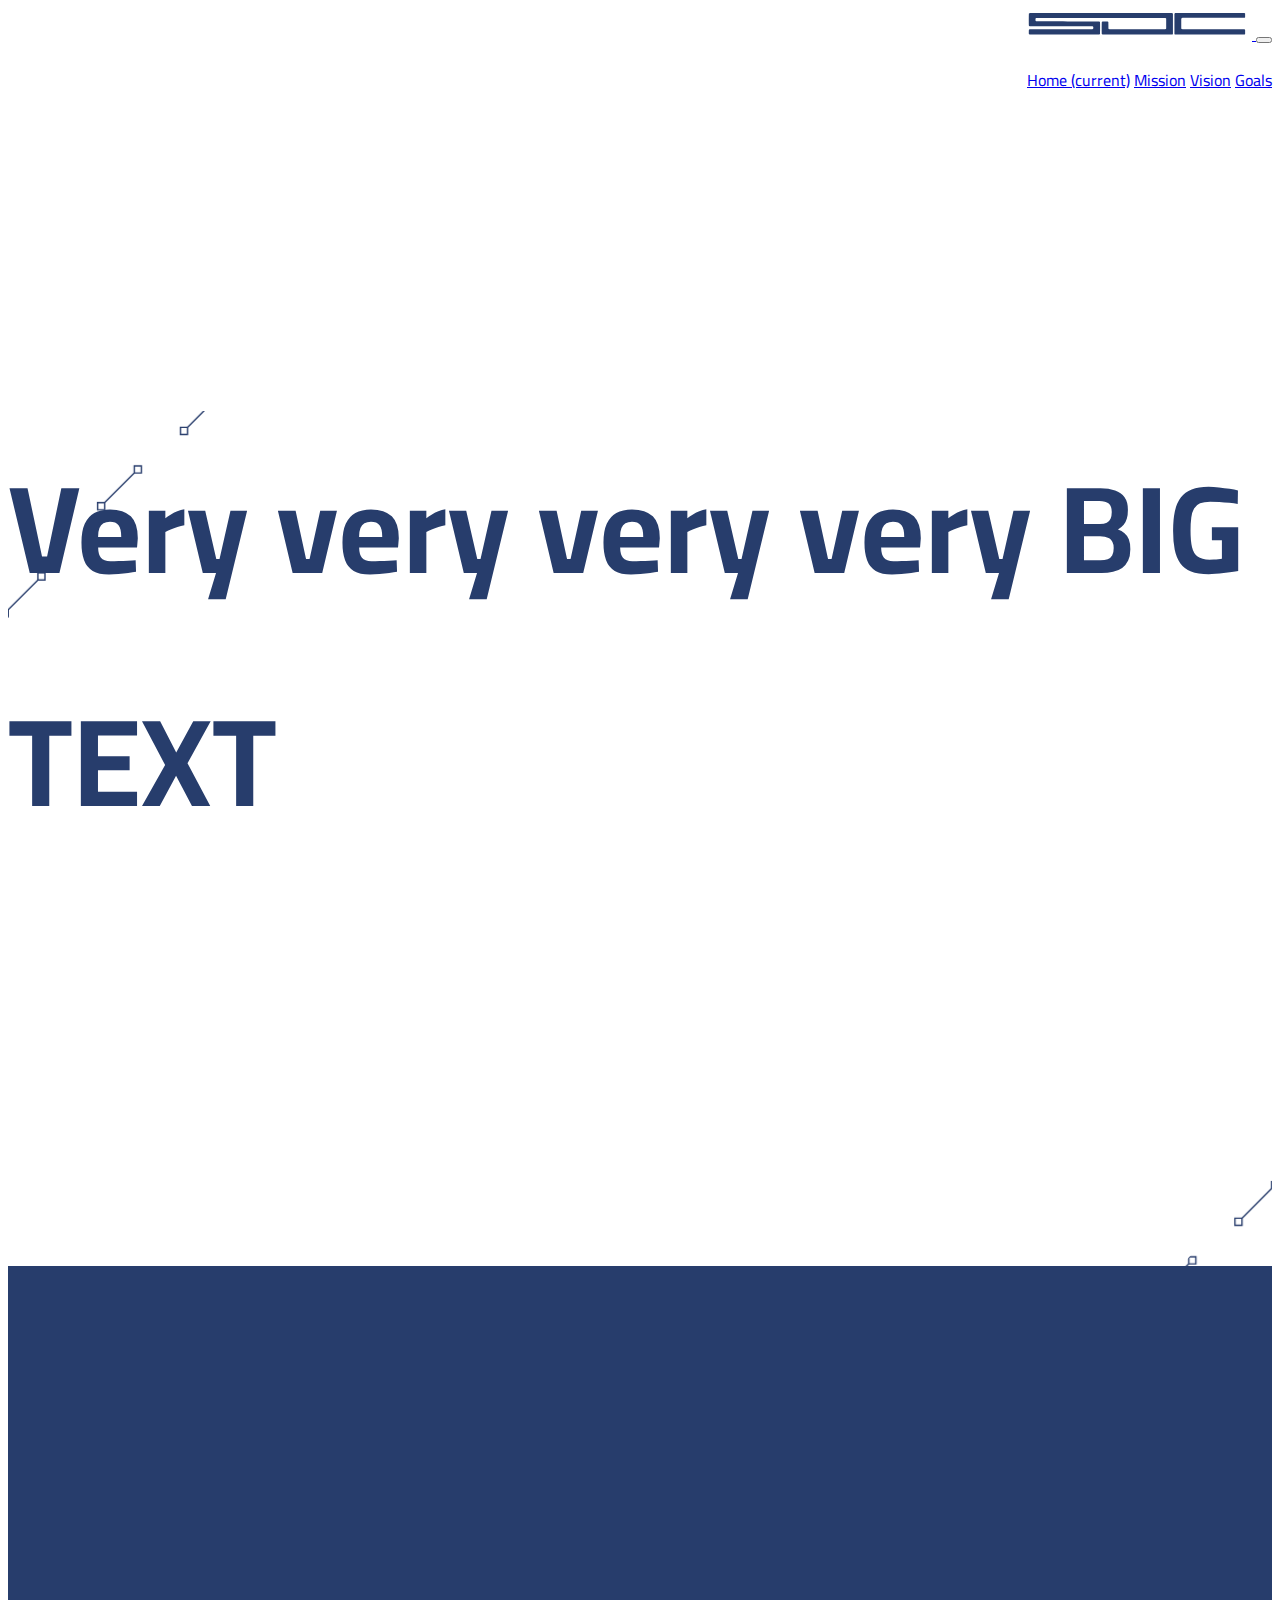
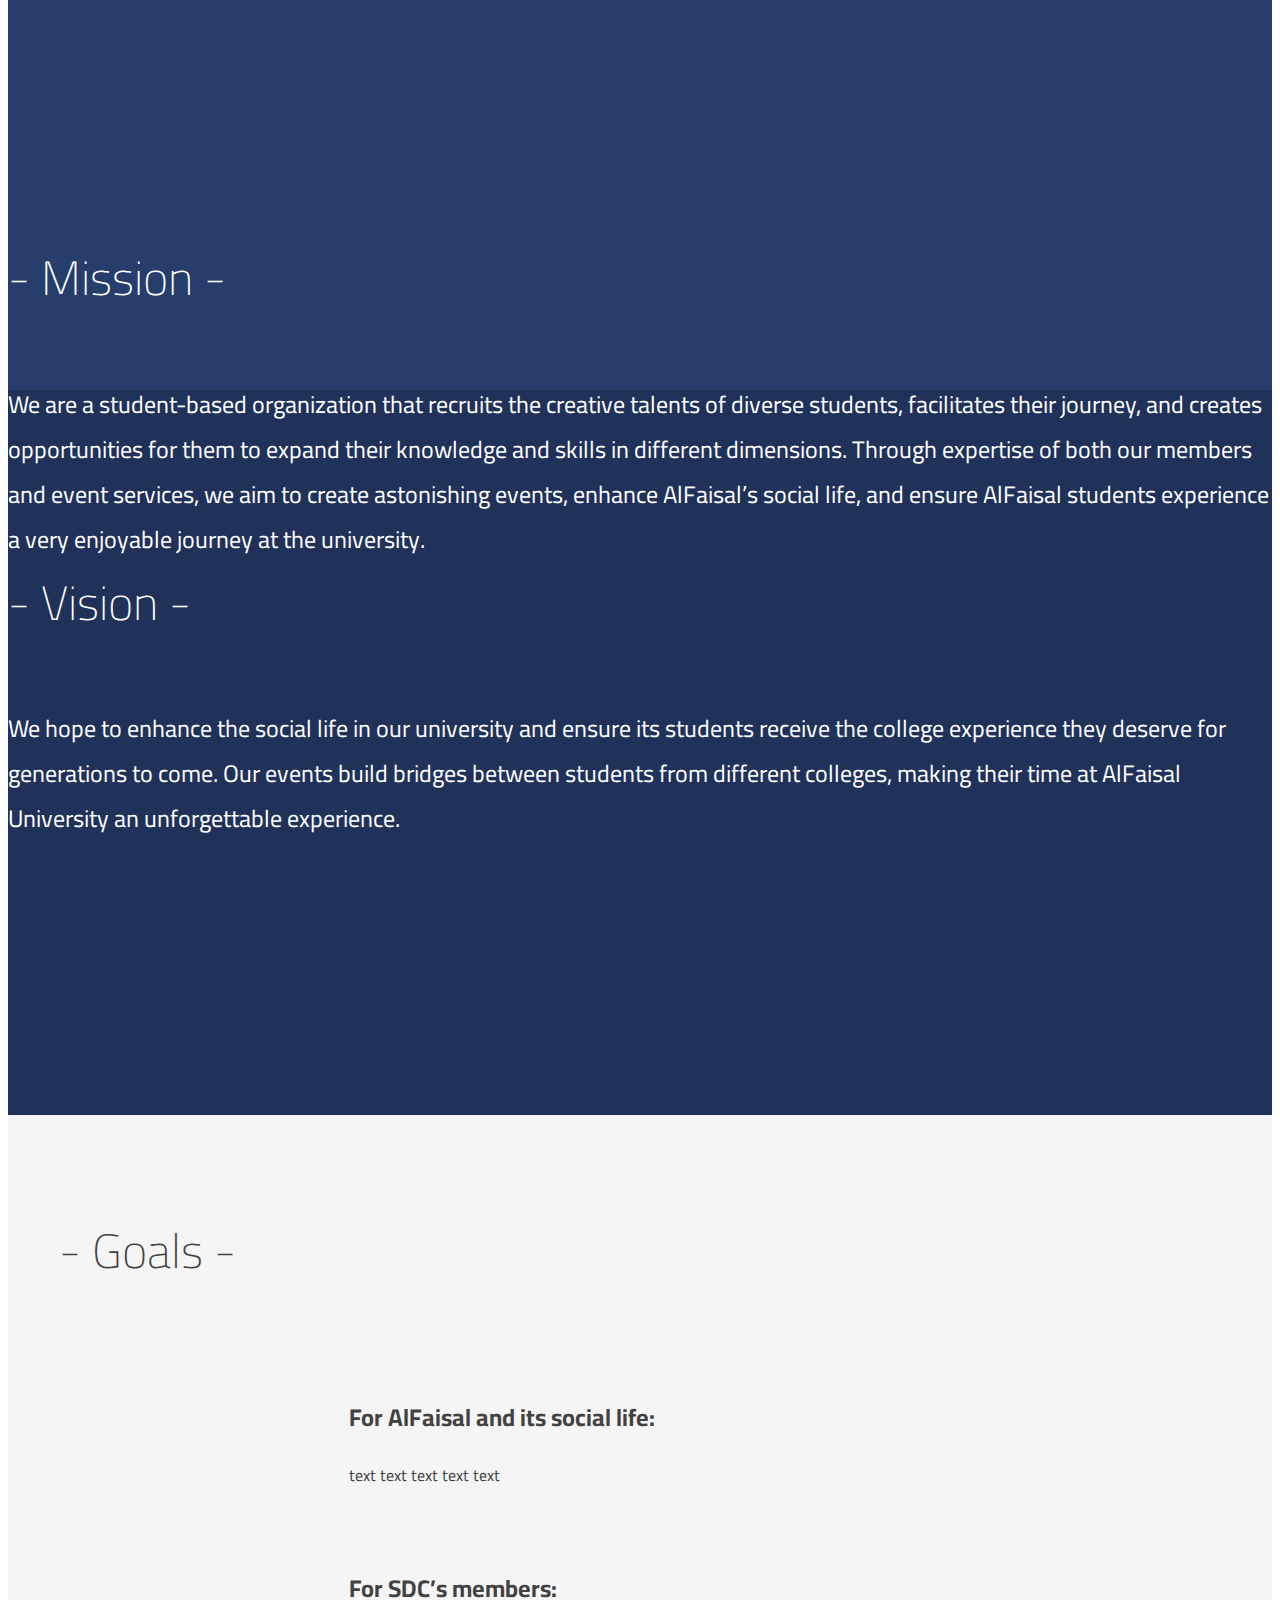
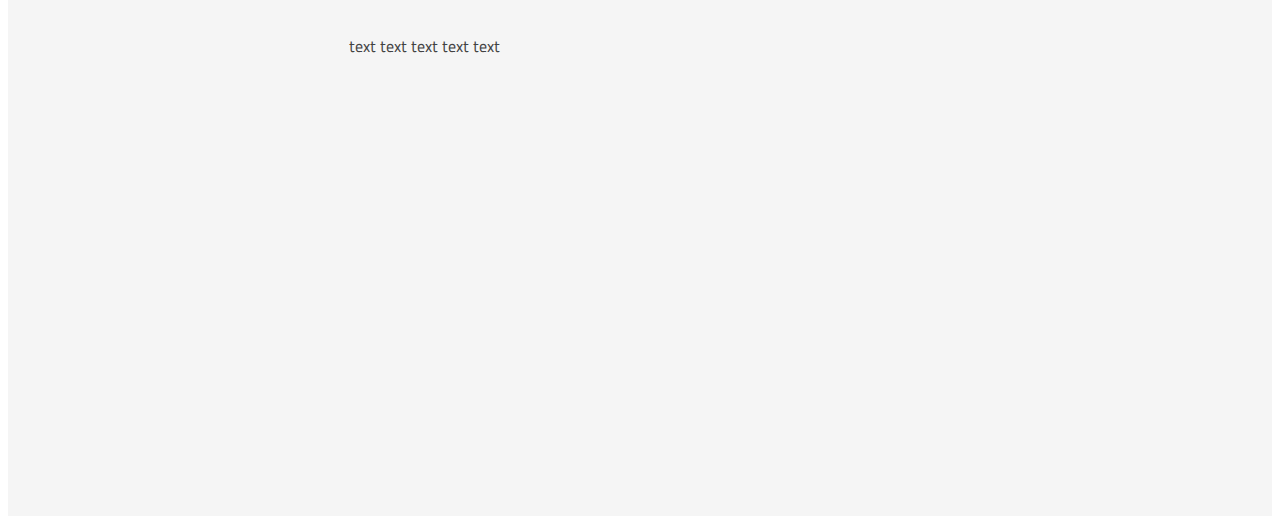
==== index.html @ 872e2097 "init" ====
<!DOCTYPE html>
<html>

<head>
  <meta charset="utf-8">
  <meta name="viewport" content="width=device-width, initial-scale=1.0">
  <meta http-equiv="Content-Type" content="text/html; charset=utf-8" />
  <link rel="stylesheet" href="https://maxcdn.bootstrapcdn.com/bootstrap/4.0.0-beta/css/bootstrap.min.css" integrity="sha384-/Y6pD6FV/Vv2HJnA6t+vslU6fwYXjCFtcEpHbNJ0lyAFsXTsjBbfaDjzALeQsN6M" crossorigin="anonymous">
  <link rel="stylesheet" href="css/style.css">
  <link rel="stylesheet" href="css/animate.css">
  <link href="https://fonts.googleapis.com/css?family=Cairo:300,400,700" rel="stylesheet">
  <link rel="stylesheet" href="css/animations.css">
  <link rel="stylesheet" href="css/animations-ie-fix.css">
  <script src="https://code.jquery.com/jquery-3.2.1.min.js" integrity="sha256-hwg4gsxgFZhOsEEamdOYGBf13FyQuiTwlAQgxVSNgt4=" crossorigin="anonymous"></script>
  <script src="https://maxcdn.bootstrapcdn.com/bootstrap/4.0.0-beta/js/bootstrap.min.js" integrity="sha384-h0AbiXch4ZDo7tp9hKZ4TsHbi047NrKGLO3SEJAg45jXxnGIfYzk4Si90RDIqNm1" crossorigin="anonymous"></script>
  <script type="text/javascript" src = "script/script.js" ></script>


  <title></title>
</head>

<body>

  <nav class="navbar navbar-expand-lg navbar-light bg-white nav-style fixed-top">

    <a class="navbar-brand" href="#">
        <img  src="assets/sdc_logoVer2.svg" width="230" height="32" class="d-inline-block align-top" alt="">
      </a>

    <button class="navbar-toggler" type="button" data-toggle="collapse" data-target="#navbarSupportedContent" aria-controls="navbarSupportedContent" aria-expanded="false" aria-label="Toggle navigation">
        <span class="navbar-toggler-icon"></span>
      </button>

    <div class="collapse navbar-collapse" id="navbarSupportedContent">
      <ul class="navbar-nav mr-auto">
        <li class="nav-item">
          <a class="nav-link" href="#home"  data-target="home">Home <span class="sr-only">(current)</span></a>
        </li>
        <li class="nav-item">
          <a class="nav-link" href="#mission" >Mission</a>
        </li>
        <li class="nav-item">
          <a class="nav-link" href="#vision" >Vision</a>
        </li>
        <li class="nav-item">
          <a class="nav-link" href="#goals" >Goals</a>
        </li>
      </ul>
    </div>

  </nav>

  <section id="home">
    <div class="container">
      <div class="row">
        <div class="col-md-12">
          <div>
            <h1 class="home-text">Very very very very BIG TEXT</h1>
          </div>
        </div>
      </div>
    </div>
  </section>

  <section id="mission" class="block">
    <div class="container">
      <div class="row">
        <div class="col-md-12">
          <div class="text-center animatedParent" data-appear-top-offset='-200'>
            <h2 class="block-titles animated fadeInUp">- Mission -</h2>
            <p class="block-text animated fadeInUp">We are a student-based organization that recruits the creative talents of diverse students, facilitates their journey, and creates opportunities for them to expand their knowledge and skills in different dimensions. Through expertise of both our members and event services, we aim to create astonishing events, enhance AlFaisal’s social life, and ensure AlFaisal students experience a very enjoyable journey at the university.</p>
          </div>
        </div>
      </div>
    </div>
  </section>

  <section id="vision" class="block">
    <div class="container">
      <div class="row">
        <div class="col-md-12">
          <div class="text-center">
            <h2 class="block-titles">- Vision -</h2>
            <p class="block-text">We hope to enhance the social life in our university and ensure its students receive the college experience they deserve for generations to come. Our events build bridges between students from different colleges, making their time at AlFaisal University an unforgettable experience.</p>
          </div>
        </div>
      </div>
    </div>
  </section>

  <section id="goals">
    <div class="container-fluid">
      <div class="row">
        <div class="col-md-12 text-left">
          <div class="text-center">
            <h2 class="goals-title">- Goals -</h2>
          </div>
        </div>
      </div>
      <div class="row">
        <div class="col-sm-12 col-md-6 ">
          <div class="goals-text">
            <h2>For AlFaisal and its social life:</h2>
            <p>text text text text text</p>
          </div>
        </div>
        <div class="col-sm-12 col-md-6">
          <div class="goals-text">
            <h2>For SDC’s members:</h2>
            <p>text text text text text</p>
          </div>
        </div>
      </div>
    </div>
    </div>
  </section>




</body>

  <script type="text/javascript" src = "script/css3-animate-it.js" ></script>
</html>
---- css/style.css ----
@media only screen and (max-width: 500px){
  .block-text{
    font-size: 2px;
  }
}
body{
  font-family: 'Cairo', sans-serif;
}


.nav-style{
    width: 100%;
    height: 8%;
    text-align: right ;
}

.nav-shadow{
  -webkit-box-shadow: 0 6px 12px 0 rgba(0,0,0,0.06);
  -moz-box-shadow: 0 6px 12px 0 rgba(0,0,0,0.06);
  box-shadow: 0 6px 12px 0 rgba(0,0,0,0.06);
  transition: box-shadow 0.3s ease-in-out;
}


.nav:hover .hover {
  height: 4px;
}
.nav:not(:hover) .active-page:after {
  opacity: 1;
}

.nav-item {
  display: inline-block;
  position: relative;
  transition: background-color .3s, font-weight .3s;
}
.nav-item:hover {
  background-color: #f5f5f5;
}

.hover {
  height: 0;
  width: 25%;
  background-color: #273d6c;
  position: absolute;
  bottom: 0;
  transition: left .3s, height .5s;
}




#home{
  height:95vh;
  max-height: 1300px;
  background-color: #ffffff;
  background-image: url(../assets/pattern2Ver2.svg);
  background-size: cover;
  z-index: 1;
  /*background-image: url("edu.jpeg");
  background-size: cover;
  background-repeat: no-repeat;
  background-attachment:fixed;
  background-position:center;*/

}

svg {
  -webkit-transform-origin: 80% 90%;
          transform-origin: 80% 90%;
}

svg polygon {
  stroke-dasharray: 17;
  -webkit-animation: dash 2.5s cubic-bezier(0.35, 0.04, 0.63, 0.95) infinite;
          animation: dash 2.5s cubic-bezier(0.35, 0.04, 0.63, 0.95) infinite;
}

@-webkit-keyframes dash {
  to {
    stroke-dashoffset: 136;
  }
}

@keyframes dash {
  to {
    stroke-dashoffset: 136;
  }
}
@-webkit-keyframes rotate {
  100% {
    -webkit-transform: rotate(360deg);
            transform: rotate(360deg);
  }
}
@keyframes rotate {
  100% {
    -webkit-transform: rotate(360deg);
            transform: rotate(360deg);
  }
}

.home-text{
  color:#273d6c;
  margin-top:25%;
  font-size:124px;
  font-weight: bold;
}

.block {
  color:#ffffff;
  height: 100vh;
  max-height: 600px;
  min-height: 500px;
  margin-bottom:-2px;
  padding-top: 10%;
}

.block-titles{
  font-weight: lighter;
  font-size: 48px;
  padding-bottom:20px;
}

.block-text{
  font-size: 24px;
}

.js .animate-box {
  opacity: 0;
}

.non-display{
  display: none;
}
.edge--bottom {
  position: relative;
  z-index: 1;
}
.edge--bottom:after {
  background: inherit;
  content: '';
  display: block;
  height: 50%;
  left: 0;
  position: absolute;
  right: 0;
  z-index: -1;
  -webkit-backface-visibility: hidden;
}
.edge--bottom:after {
  bottom: 0;
  -webkit-transform: skewY(-1.5deg);
          transform: skewY(-1.5deg);
  -webkit-transform-origin: 100%;
          transform-origin: 100%;
}

.edge--bottom--reverse {
  position: relative;
  z-index: 1;
}
.edge--bottom--reverse:after {
  background: inherit;
  content: '';
  display: block;
  height: 50%;
  left: 0;
  position: absolute;
  right: 0;
  z-index: -1;
  -webkit-backface-visibility: hidden;
}
.edge--bottom--reverse:after {
  bottom: 0;
  -webkit-transform: skewY(1.5deg);
          transform: skewY(1.5deg);
  -webkit-transform-origin: 0 100%;
          transform-origin: 0 100%;
}

.edge--top {
  position: relative;
  z-index: 1;
}
.edge--top:before {
  background: inherit;
  content: '';
  display: block;
  height: 50%;
  left: 0;
  position: absolute;
  right: 0;
  z-index: -1;
  -webkit-backface-visibility: hidden;
}
.edge--top:before {
  top: 0;
  -webkit-transform: skewY(2.5deg);
          transform: skewY(2.5deg);
  -webkit-transform-origin: 100% 0;
          transform-origin: 100% 0;
}

.edge--top--reverse {
  position: relative;
  z-index: 1;
}
.edge--top--reverse:before {
  background: inherit;
  content: '';
  display: block;
  height: 50%;
  left: 0;
  position: absolute;
  right: 0;
  z-index: -1;
  -webkit-backface-visibility: hidden;
}
.edge--top--reverse:before {
  top: 0;
  -webkit-transform: skewY(-2.5deg);
          transform: skewY(-2.5deg);
  -webkit-transform-origin: 0 0;
          transform-origin: 0 0;
}

.edge--both {
  position: relative;
  z-index: 1;
}
.edge--both:before, .edge--both:after {
  background: inherit;
  content: '';
  display: block;
  height: 50%;
  left: 0;
  position: absolute;
  right: 0;
  z-index: -1;
  -webkit-backface-visibility: hidden;
}
.edge--both:before {
  top: 0;
  -webkit-transform: skewY(2.5deg);
          transform: skewY(2.5deg);
  -webkit-transform-origin: 100% 0;
          transform-origin: 100% 0;
}
.edge--both:after {
  bottom: 0;
  -webkit-transform: skewY(-2.5deg);
          transform: skewY(-2.5deg);
  -webkit-transform-origin: 100%;
          transform-origin: 100%;
}

.edge--both--reverse {
  position: relative;
  z-index: 1;
}
.edge--both--reverse:before, .edge--both--reverse:after {
  background: inherit;
  content: '';
  display: block;
  height: 50%;
  left: 0;
  position: absolute;
  right: 0;
  z-index: -1;
  -webkit-backface-visibility: hidden;
}
.edge--both--reverse:before {
  top: 0;
  -webkit-transform: skewY(-2.5deg);
          transform: skewY(-2.5deg);
  -webkit-transform-origin: 0 0;
          transform-origin: 0 0;
}
.edge--both--reverse:after {
  bottom: 0;
  -webkit-transform: skewY(2.5deg);
          transform: skewY(2.5deg);
  -webkit-transform-origin: 0 0;
          transform-origin: 0 0;
}

#mission{
  background-color: #273d6c;
}


#vision{
  background-color: #203259;
}

#goals{
  height: 100vh;
  max-height: 950px;
  min-height: 500px;
  padding: 4%;
  background-color: #f5f5f5;
  color: #424242;
}

.goals-title{
  font-weight:lighter;
  padding-bottom: 60px;
  font-size: 48px;
}


.goals-text{
  margin-left:25%;
  padding-bottom: 40px;
  text-align: left;
}
---- css/animations.css ----
/*animations*/

/******************
* Bounce in right *
*******************/


.animated { 
    -webkit-animation-duration: 1s; 
    animation-duration: 1s; 
    -webkit-animation-fill-mode: both; 
    animation-fill-mode: both; 
} 
.slow{
     -webkit-animation-duration: 1.5s; 
    animation-duration: 1.5s; 
    -webkit-animation-fill-mode: both; 
    animation-fill-mode: both; 
}
.slower{
     -webkit-animation-duration: 2s; 
    animation-duration: 2s; 
    -webkit-animation-fill-mode: both; 
    animation-fill-mode: both; 
}
.slowest{
     -webkit-animation-duration: 3s; 
    animation-duration: 3s; 
    -webkit-animation-fill-mode: both; 
    animation-fill-mode: both; 
}

/* Added by Andy Meetan */
.delay-250 {
    -webkit-animation-delay:0.25s;
    -moz-animation-delay:0.25s;
    -o-animation-delay:0.25s;
    animation-delay:0.25s;
}
.delay-500 {
    -webkit-animation-delay:0.5s;
    -moz-animation-delay:0.5s;
    -o-animation-delay:0.5s;
    animation-delay:0.5s;
}
.delay-750 {
    -webkit-animation-delay:0.75s;
    -moz-animation-delay:0.75s;
    -o-animation-delay:0.75s;
    animation-delay:0.75s;
}
.delay-1000 {
    -webkit-animation-delay:1.0s;
    -moz-animation-delay:1.0s;
    -o-animation-delay:1.0s;
    animation-delay:1.0s;
}
.delay-1250 {
    -webkit-animation-delay:1.25s;
    -moz-animation-delay:1.25s;
    -o-animation-delay:1.25s;
    animation-delay:1.25s;
}
.delay-1500 {
    -webkit-animation-delay:1.5s;
    -moz-animation-delay:1.5s;
    -o-animation-delay:1.5s;
    animation-delay:1.5s;
}
.delay-1750 {
    -webkit-animation-delay:1.75s;
    -moz-animation-delay:1.75s;
    -o-animation-delay:1.75s;
    animation-delay:1.75s;
}
.delay-2000 {
    -webkit-animation-delay:2.0s;
    -moz-animation-delay:2.0s;
    -o-animation-delay:2.0s;
    animation-delay:2.0s;
}
.delay-2500 {
    -webkit-animation-delay:2.5s;
    -moz-animation-delay:2.5s;
    -o-animation-delay:2.5s;
    animation-delay:2.5s;
}
.delay-2000 {
    -webkit-animation-delay:2.0s;
    -moz-animation-delay:2.0s;
    -o-animation-delay:2.0s;
    animation-delay:2.0s;
}
.delay-2500 {
    -webkit-animation-delay:2.5s;
    -moz-animation-delay:2.5s;
    -o-animation-delay:2.5s;
    animation-delay:2.5s;
}
.delay-3000 {
    -webkit-animation-delay:3.0s;
    -moz-animation-delay:3.0s;
    -o-animation-delay:3.0s;
    animation-delay:3.0s;
}
.delay-3500 {
    -webkit-animation-delay:3.5s;
    -moz-animation-delay:3.5s;
    -o-animation-delay:3.5s;
    animation-delay:3.5s;
}

.bounceInRight, .bounceInLeft, .bounceInUp, .bounceInDown{
    opacity:0;
    -webkit-transform: translateX(400px); 
    transform: translateX(400px); 
}
.fadeInRight, .fadeInLeft, .fadeInUp, .fadeInDown{
    opacity:0;
    -webkit-transform: translateX(400px); 
    transform: translateX(400px); 
}

.flipInX, .flipInY, .rotateIn, .rotateInUpLeft, .rotateInUpRight, .rotateInDownLeft, .rotateDownUpRight, .rollIn{
    opacity:0;
}

.lightSpeedInRight, .lightSpeedInLeft{
    opacity:0;
    -webkit-transform: translateX(400px); 
    transform: translateX(400px); 
}

/***********
* bounceIn *
************/
@-webkit-keyframes bounceIn { 
    0% { 
        opacity: 0; 
        -webkit-transform: scale(.3); 
    } 

    50% { 
        opacity: 1; 
        -webkit-transform: scale(1.05); 
    } 

    70% { 
        -webkit-transform: scale(.9); 
    } 

    100% { 
         -webkit-transform: scale(1); 
    } 
} 

@keyframes bounceIn { 
    0% { 
        opacity: 0; 
        transform: scale(.3); 
    } 

    50% { 
        opacity: 1; 
        transform: scale(1.05); 
    } 

    70% { 
        transform: scale(.9); 
    } 

    100% { 
        transform: scale(1); 
    } 
} 

.bounceIn.go { 
    -webkit-animation-name: bounceIn; 
    animation-name: bounceIn; 
}

/****************
* bounceInRight *
****************/

@-webkit-keyframes bounceInRight { 
    0% { 
        opacity: 0; 
        
        -webkit-transform: translateX(400px); 
    } 
    60% { 
        
        -webkit-transform: translateX(-30px); 
    } 
    80% { 
        -webkit-transform: translateX(10px); 
    } 
    100% {
    opacity: 1;
     
        -webkit-transform: translateX(0); 
    } 
} 

@keyframes bounceInRight { 
    0% { 
        opacity: 0; 
        
        transform: translateX(400px); 
    } 
    60% { 
        
        transform: translateX(-30px); 
    } 
    80% { 
        transform: translateX(10px); 
    } 
    100% {
    opacity: 1;
     
        transform: translateX(0); 
    } 
} 


.bounceInRight.go { 
    -webkit-animation-name: bounceInRight; 
    animation-name: bounceInRight; 
}

/******************
* Bounce in left *
*******************/

@-webkit-keyframes bounceInLeft { 
    0% { 
        opacity: 0; 
        
        -webkit-transform: translateX(-400px); 
    } 
    60% { 
       
        -webkit-transform: translateX(30px); 
    } 
    80% { 
        -webkit-transform: translateX(-10px); 
    } 
    100% {
        opacity: 1;
         
        -webkit-transform: translateX(0); 
    } 
} 

@keyframes bounceInLeft { 
    0% { 
        opacity: 0; 
        
        transform: translateX(-400px); 
    } 
    60% { 
       
        transform: translateX(30px); 
    } 
    80% { 
        transform: translateX(-10px); 
    } 
    100% {
        opacity: 1;
         
        transform: translateX(0); 
    } 
} 

.bounceInLeft.go { 
    -webkit-animation-name: bounceInLeft; 
    animation-name: bounceInLeft; 
}

/******************
* Bounce in up *
*******************/

@-webkit-keyframes bounceInUp { 
    0% { 
        opacity: 0; 
        
        -webkit-transform: translateY(400px); 
    } 
    60% { 
       
        -webkit-transform: translateY(-30px); 
    } 
    80% { 
        -webkit-transform: translateY(10px); 
    } 
    100% {
        opacity: 1;
         
        -webkit-transform: translateY(0); 
    } 
} 

@keyframes bounceInUp { 
    0% { 
        opacity: 0; 
        
        transform: translateY(400px); 
    } 
    60% { 
       
        transform: translateY(-30px); 
    } 
    80% { 
        transform: translateY(10px); 
    } 
    100% {
        opacity: 1;
         
        transform: translateY(0); 
    } 
} 

.bounceInUp.go { 
    -webkit-animation-name: bounceInUp; 
    animation-name: bounceInUp; 
}


/******************
* Bounce in down *
*******************/

@-webkit-keyframes bounceInDown { 
    0% { 
        opacity: 0; 
        
        -webkit-transform: translateY(-400px); 
    } 
    60% { 
       
        -webkit-transform: translateY(30px); 
    } 
    80% { 
        -webkit-transform: translateY(-10px); 
    } 
    100% {
        opacity: 1;
         
        -webkit-transform: translateY(0); 
    } 
} 

@keyframes bounceInDown { 
    0% { 
        opacity: 0; 
        
        transform: translateY(-400px); 
    } 
    60% { 
       
        transform: translateY(30px); 
    } 
    80% { 
        transform: translateY(-10px); 
    } 
    100% {
        opacity: 1;
         
        transform: translateY(0); 
    } 
} 

.bounceInDown.go { 
    -webkit-animation-name: bounceInDown; 
    animation-name: bounceInDown; 
}


/**********
* Fade In *
**********/ 
@-webkit-keyframes fadeIn { 
    0% {opacity: 0;} 
    100% {opacity: 1;
        display:block;} 
} 
@keyframes fadeIn { 
    0% {opacity: 0;} 
    100% {opacity: 1;
        display:block;} 
}
.fadeIn{
    opacity:0;
}
.fadeIn.go { 
    -webkit-animation-name: fadeIn; 
    animation-name: fadeIn; 
}

/**********
* Grow in *
***********/

@-webkit-keyframes growIn { 
    0% { 
        -webkit-transform: scale(0.2); 
        opacity:0;
    } 
    50% { 
        -webkit-transform: scale(1.2); 
        
    } 
    100% { 
        -webkit-transform: scale(1); 
        opacity:1;
    } 
} 
@keyframes growIn { 
    0% { 
        transform: scale(0.2); 
        opacity:0;
    } 
    50% { 
        transform: scale(1.2); 
        
    } 
    100% { 
        transform: scale(1); 
        opacity:1;
    } 
} 
.growIn { 

    -webkit-transform: scale(0.2);
    transform: scale(0.2);
    opacity:0;
}
.growIn.go{
    -webkit-animation-name: growIn; 
    animation-name: growIn; 
}

/********
* Shake *
********/
@-webkit-keyframes shake { 
    0%, 100% {-webkit-transform: translateX(0);} 
    10%, 30%, 50%, 70%, 90% {-webkit-transform: translateX(-10px);} 
    20%, 40%, 60%, 80% {-webkit-transform: translateX(10px);} 
} 
@keyframes shake { 
    0%, 100% {transform: translateX(0);} 
    10%, 30%, 50%, 70%, 90% {transform: translateX(-10px);} 
    20%, 40%, 60%, 80% {transform: translateX(10px);} 
} 
.shake.go { 
    -webkit-animation-name: shake; 
    animation-name: shake; 
}

/********
* ShakeUp *
********/
@-webkit-keyframes shakeUp { 
    0%, 100% {-webkit-transform: translateX(0);} 
    10%, 30%, 50%, 70%, 90% {-webkit-transform: translateY(-10px);} 
    20%, 40%, 60%, 80% {-webkit-transform: translateY(10px);} 
} 
@keyframes shakeUp { 
    0%, 100% {transform: translateY(0);} 
    10%, 30%, 50%, 70%, 90% {transform: translateY(-10px);} 
    20%, 40%, 60%, 80% {transform: translateY(10px);} 
} 
.shakeUp.go { 
    -webkit-animation-name: shakeUp; 
    animation-name: shakeUp; 
}

/*************
* FadeInLeft *
*************/

@-webkit-keyframes fadeInLeft { 
    0% { 
        opacity: 0; 
        -webkit-transform: translateX(-400px); 
    } 
    50%{
       opacity: 0.3; 
    }
    100% { 
        opacity: 1; 
        -webkit-transform: translateX(0); 
    } 
} 
@keyframes fadeInLeft { 
    0% { 
        opacity: 0; 
        transform: translateX(-400px); 
    } 
    50%{
       opacity: 0.3; 
    }
    100% { 
        opacity: 1; 
        transform: translateX(0); 
    } 
} 
.fadeInLeft{ 
    opacity: 0; 
    -webkit-transform: translateX(-400px); 
    transform: translateX(-400px);
}
.fadeInLeft.go { 
    -webkit-animation-name: fadeInLeft; 
    animation-name: fadeInLeft; 
}


/*************
* FadeInRight *
*************/

@-webkit-keyframes fadeInRight { 
    0% { 
        opacity: 0; 
        -webkit-transform: translateX(400px); 
    } 
    50%{
       opacity: 0.3; 
    }
    100% { 
        opacity: 1; 
        -webkit-transform: translateX(0); 
    } 
} 
@keyframes fadeInRight { 
    0% { 
        opacity: 0; 
        transform: translateX(400px); 
    } 
    50%{
       opacity: 0.3; 
    }
    100% { 
        opacity: 1; 
        transform: translateX(0); 
    } 
} 
.fadeInRight{ 
    opacity: 0; 
    -webkit-transform: translateX(400px); 
    transform: translateX(400px);
}
.fadeInRight.go { 
    -webkit-animation-name: fadeInRight; 
    animation-name: fadeInRight; 
}

/*************
* FadeInUp *
*************/

@-webkit-keyframes fadeInUp { 
    0% { 
        opacity: 0; 
        -webkit-transform: translateY(400px); 
    } 
    50%{
       opacity: 0.3; 
    }
    100% { 
        opacity: 1; 
        -webkit-transform: translateY(0); 
    } 
} 
@keyframes fadeInUp { 
    0% { 
        opacity: 0; 
        transform: translateY(400px); 
    } 
    50%{
       opacity: 0.3; 
    }
    100% { 
        opacity: 1; 
        transform: translateY(0); 
    } 
} 
.fadeInUp{ 
    opacity: 0; 
    -webkit-transform: translateY(400px); 
    transform: translateY(400px);
}
.fadeInUp.go { 
    -webkit-animation-name: fadeInUp; 
    animation-name: fadeInUp; 
}

/*************
* FadeInDown *
*************/

@-webkit-keyframes fadeInDown { 
    0% { 
        opacity: 0; 
        -webkit-transform: translateY(-400px); 
    } 
    50%{
       opacity: 0.3; 
    }
    100% { 
        opacity: 1; 
        -webkit-transform: translateY(0); 
    } 
} 
@keyframes fadeInDown { 
    0% { 
        opacity: 0; 
        transform: translateY(-400px); 
    } 
    50%{
       opacity: 0.3; 
    }
    100% { 
        opacity: 1; 
        transform: translateY(0); 
    } 
} 
.fadeInDown{ 
    opacity: 0; 
    -webkit-transform: translateY(-400px); 
    transform: translateY(-400px);
}
.fadeInDown.go { 
    -webkit-animation-name: fadeInDown; 
    animation-name: fadeInDown; 
}

/*****************
* rotateIn *
*****************/
@-webkit-keyframes rotateIn { 
    0% { 
        -webkit-transform-origin: center center; 
        -webkit-transform: rotate(-200deg); 
        opacity: 0; 
    } 
    100% { 
        -webkit-transform-origin: center center; 
        -webkit-transform: rotate(0); 
        opacity: 1; 
    } 
} 
@keyframes rotateIn { 
    0% { 
        transform-origin: center center; 
        transform: rotate(-200deg); 
        opacity: 0; 
    } 
    100% { 
        transform-origin: center center; 
        transform: rotate(0); 
        opacity: 1; 
    } 
} 
.rotateIn.go { 
    -webkit-animation-name: rotateIn; 
    animation-name: rotateIn; 
}

/*****************
* rotateInUpLeft *
*****************/

@-webkit-keyframes rotateInUpLeft { 
    0% { 
        -webkit-transform-origin: left bottom; 
        -webkit-transform: rotate(90deg); 
        opacity: 0; 
    } 
    100% { 
        -webkit-transform-origin: left bottom; 
        -webkit-transform: rotate(0); 
        opacity: 1; 
    } 
} 
@keyframes rotateInUpLeft { 
    0% { 
        transform-origin: left bottom; 
        transform: rotate(90deg); 
        opacity: 0; 
    } 
    100% { 
        transform-origin: left bottom; 
        transform: rotate(0); 
        opacity: 1; 
    } 
} 
.rotateInUpLeft.go { 
    -webkit-animation-name: rotateInUpLeft; 
    animation-name: rotateInUpLeft; 
}

/*******************
* rotateInDownLeft *
*******************/
@-webkit-keyframes rotateInDownLeft { 
    0% { 
        -webkit-transform-origin: left bottom; 
        -webkit-transform: rotate(-90deg); 
        opacity: 0; 
    } 
    100% { 
        -webkit-transform-origin: left bottom; 
        -webkit-transform: rotate(0); 
        opacity: 1; 
    } 
} 
@keyframes rotateInDownLeft { 
    0% { 
        transform-origin: left bottom; 
        transform: rotate(-90deg); 
        opacity: 0; 
    } 
    100% { 
        transform-origin: left bottom; 
        transform: rotate(0); 
        opacity: 1; 
    } 
} 
.rotateInDownLeft.go { 
    -webkit-animation-name: rotateInDownLeft; 
    animation-name: rotateInDownLeft; 
}

/******************
* rotateInUpRight *
*******************/

@-webkit-keyframes rotateInUpRight { 
    0% { 
        -webkit-transform-origin: right bottom; 
        -webkit-transform: rotate(-90deg); 
        opacity: 0; 
    } 
    100% { 
        -webkit-transform-origin: right bottom; 
        -webkit-transform: rotate(0); 
        opacity: 1; 
    } 
} 
@keyframes rotateInUpRight { 
    0% { 
        transform-origin: right bottom; 
        transform: rotate(-90deg); 
        opacity: 0; 
    } 
    100% { 
        transform-origin: right bottom; 
        transform: rotate(0); 
        opacity: 1; 
    } 
} 
.rotateInUpRight.go { 
    -webkit-animation-name: rotateInUpRight; 
    animation-name: rotateInUpRight; 
}

/********************
* rotateInDownRight *
********************/

@-webkit-keyframes rotateInDownRight { 
    0% { 
        -webkit-transform-origin: right bottom; 
        -webkit-transform: rotate(90deg); 
        opacity: 0; 
    } 
    100% { 
        -webkit-transform-origin: right bottom; 
        -webkit-transform: rotate(0); 
        opacity: 1; 
    } 
} 
@keyframes rotateInDownRight { 
    0% { 
        transform-origin: right bottom; 
        transform: rotate(90deg); 
        opacity: 0; 
    } 
    100% { 
        transform-origin: right bottom; 
        transform: rotate(0); 
        opacity: 1; 
    } 
} 
.rotateInDownRight.go { 
    -webkit-animation-name: rotateInDownRight; 
    animation-name: rotateInDownRight; 
}

/*********
* rollIn *
**********/

@-webkit-keyframes rollIn { 
    0% { opacity: 0; -webkit-transform: translateX(-100%) rotate(-120deg); } 
    100% { opacity: 1; -webkit-transform: translateX(0px) rotate(0deg); } 
} 
@keyframes rollIn { 
    0% { opacity: 0; transform: translateX(-100%) rotate(-120deg); } 
    100% { opacity: 1; transform: translateX(0px) rotate(0deg); } 
} 
.rollIn.go { 
    -webkit-animation-name: rollIn; 
    animation-name: rollIn; 
}

/*********
* wiggle *
**********/

@-webkit-keyframes wiggle { 
    0% { -webkit-transform: skewX(9deg); } 
    10% { -webkit-transform: skewX(-8deg); } 
    20% { -webkit-transform: skewX(7deg); } 
    30% { -webkit-transform: skewX(-6deg); } 
    40% { -webkit-transform: skewX(5deg); } 
    50% { -webkit-transform: skewX(-4deg); } 
    60% { -webkit-transform: skewX(3deg); } 
    70% { -webkit-transform: skewX(-2deg); } 
    80% { -webkit-transform: skewX(1deg); } 
    90% { -webkit-transform: skewX(0deg); } 
    100% { -webkit-transform: skewX(0deg); } 
} 
@keyframes wiggle { 
    0% { transform: skewX(9deg); } 
    10% { transform: skewX(-8deg); } 
    20% { transform: skewX(7deg); } 
    30% { transform: skewX(-6deg); } 
    40% { transform: skewX(5deg); } 
    50% { transform: skewX(-4deg); } 
    60% { transform: skewX(3deg); } 
    70% { transform: skewX(-2deg); } 
    80% { transform: skewX(1deg); } 
    90% { transform: skewX(0deg); } 
    100% { transform: skewX(0deg); } 
} 
.wiggle.go { 
    -webkit-animation-name: wiggle; 
    animation-name: wiggle; 
    -webkit-animation-timing-function: ease-in; 
    animation-timing-function: ease-in; 
} 

/********
* swing *
*********/

@-webkit-keyframes swing { 
    20%, 40%, 60%, 80%, 100% { -webkit-transform-origin: top center; } 
    20% { -webkit-transform: rotate(15deg); } 
    40% { -webkit-transform: rotate(-10deg); } 
    60% { -webkit-transform: rotate(5deg); } 
    80% { -webkit-transform: rotate(-5deg); } 
    100% { -webkit-transform: rotate(0deg); } 
} 
@keyframes swing { 
    20% { transform: rotate(15deg); } 
    40% { transform: rotate(-10deg); } 
    60% { transform: rotate(5deg); } 
    80% { transform: rotate(-5deg); } 
    100% { transform: rotate(0deg); } 
} 
.swing.go { 
    -webkit-transform-origin: top center; 
    transform-origin: top center; 
    -webkit-animation-name: swing; 
    animation-name: swing; 
}

/*******
* tada *
********/

@-webkit-keyframes tada { 
    0% {-webkit-transform: scale(1);} 
    10%, 20% {-webkit-transform: scale(0.9) rotate(-3deg);} 
    30%, 50%, 70%, 90% {-webkit-transform: scale(1.1) rotate(3deg);} 
    40%, 60%, 80% {-webkit-transform: scale(1.1) rotate(-3deg);} 
    100% {-webkit-transform: scale(1) rotate(0);} 
} 
@keyframes tada { 
    0% {transform: scale(1);} 
    10%, 20% {transform: scale(0.9) rotate(-3deg);} 
    30%, 50%, 70%, 90% {transform: scale(1.1) rotate(3deg);} 
    40%, 60%, 80% {transform: scale(1.1) rotate(-3deg);} 
    100% {transform: scale(1) rotate(0);} 
} 
.tada.go { 
    -webkit-animation-name: tada; 
    animation-name: tada; 
}

/*********
* wobble *
**********/

@-webkit-keyframes wobble { 
  0% { -webkit-transform: translateX(0%); } 
  15% { -webkit-transform: translateX(-25%) rotate(-5deg); } 
  30% { -webkit-transform: translateX(20%) rotate(3deg); } 
  45% { -webkit-transform: translateX(-15%) rotate(-3deg); } 
  60% { -webkit-transform: translateX(10%) rotate(2deg); } 
  75% { -webkit-transform: translateX(-5%) rotate(-1deg); } 
  100% { -webkit-transform: translateX(0%); } 
} 
@keyframes wobble { 
  0% { transform: translateX(0%); } 
  15% { transform: translateX(-25%) rotate(-5deg); } 
  30% { transform: translateX(20%) rotate(3deg); } 
  45% { transform: translateX(-15%) rotate(-3deg); } 
  60% { transform: translateX(10%) rotate(2deg); } 
  75% { transform: translateX(-5%) rotate(-1deg); } 
  100% { transform: translateX(0%); } 
} 
.wobble.go { 
    -webkit-animation-name: wobble; 
    animation-name: wobble; 
}

/********
* pulse *
*********/

@-webkit-keyframes pulse { 
    0% { -webkit-transform: scale(1); } 
    50% { -webkit-transform: scale(1.1); } 
    100% { -webkit-transform: scale(1); } 
} 
@keyframes pulse { 
    0% { transform: scale(1); } 
    50% { transform: scale(1.1); } 
    100% { transform: scale(1); } 
} 
.pulse.go { 
    -webkit-animation-name: pulse; 
    animation-name: pulse; 
}

/***************
* lightSpeedInRight *
****************/
@-webkit-keyframes lightSpeedInRight { 
   0% { -webkit-transform: translateX(100%) skewX(-30deg); opacity: 0; } 
    60% { -webkit-transform: translateX(-20%) skewX(30deg); opacity: 1; } 
    80% { -webkit-transform: translateX(0%) skewX(-15deg); opacity: 1; } 
    100% { -webkit-transform: translateX(0%) skewX(0deg); opacity: 1; } 
} 
@keyframes lightSpeedInRight { 
    0% { transform: translateX(100%) skewX(-30deg); opacity: 0; } 
    60% { transform: translateX(-20%) skewX(30deg); opacity: 1; } 
    80% { transform: translateX(0%) skewX(-15deg); opacity: 1; } 
    100% { transform: translateX(0%) skewX(0deg); opacity: 1; } 
} 
.lightSpeedInRight.go { 
    -webkit-animation-name: lightSpeedInRight; 
    animation-name: lightSpeedInRight; 
    -webkit-animation-timing-function: ease-out; 
    animation-timing-function: ease-out; 
} 

/***************
* lightSpeedInLeft *
****************/
@-webkit-keyframes lightSpeedInLeft { 
   0% { -webkit-transform: translateX(-100%) skewX(30deg); opacity: 0; } 
    60% { -webkit-transform: translateX(20%) skewX(-30deg); opacity: 1; } 
    80% { -webkit-transform: translateX(0%) skewX(15deg); opacity: 1; } 
    100% { -webkit-transform: translateX(0%) skewX(0deg); opacity: 1; } 
} 
@keyframes lightSpeedInLeft { 
    0% { transform: translateX(-100%) skewX(30deg); opacity: 0; } 
    60% { transform: translateX(20%) skewX(-30deg); opacity: 1; } 
    80% { transform: translateX(0%) skewX(15deg); opacity: 1; } 
    100% { transform: translateX(0%) skewX(0deg); opacity: 1; } 
} 
.lightSpeedInLeft.go { 
    -webkit-animation-name: lightSpeedInLeft; 
    animation-name: lightSpeedInLeft; 
    -webkit-animation-timing-function: ease-out; 
    animation-timing-function: ease-out; 
} 


/*******
* Flip *
*******/
@-webkit-keyframes flip { 
    0% { 
        -webkit-transform: perspective(400px) rotateY(0); 
        -webkit-animation-timing-function: ease-out; 
    } 
    40% { 
        -webkit-transform: perspective(400px) translateZ(150px) rotateY(170deg); 
        -webkit-animation-timing-function: ease-out; 
    } 
    50% { 
        -webkit-transform: perspective(400px) translateZ(150px) rotateY(190deg) scale(1); 
        -webkit-animation-timing-function: ease-in; 
    } 
    80% { 
        -webkit-transform: perspective(400px) rotateY(360deg) scale(.95); 
        -webkit-animation-timing-function: ease-in; 
    } 
    100% { 
        -webkit-transform: perspective(400px) scale(1); 
        -webkit-animation-timing-function: ease-in; 
    } 
}
@keyframes flip { 
    0% { 
        transform: perspective(400px) rotateY(0); 
        animation-timing-function: ease-out; 
    } 
    40% { 
        transform: perspective(400px) translateZ(150px) rotateY(170deg); 
        animation-timing-function: ease-out; 
    } 
    50% { 
        transform: perspective(400px) translateZ(150px) rotateY(190deg) scale(1); 
        animation-timing-function: ease-in; 
    } 
    80% { 
        transform: perspective(400px) rotateY(360deg) scale(.95); 
        animation-timing-function: ease-in; 
    } 
    100% { 
        transform: perspective(400px) scale(1); 
        animation-timing-function: ease-in; 
    } 
} 
.flip.go { 
    -webkit-backface-visibility: visible !important; 
    -webkit-animation-name: flip; 
    backface-visibility: visible !important; 
    animation-name: flip; 
}

/**********
* flipInX *
**********/
@-webkit-keyframes flipInX { 
    0% { 
        -webkit-transform: perspective(400px) rotateX(90deg); 
        opacity: 0; 
    } 
    40% { 
        -webkit-transform: perspective(400px) rotateX(-10deg); 
    } 
    70% { 
        -webkit-transform: perspective(400px) rotateX(10deg); 
    } 
    100% { 
        -webkit-transform: perspective(400px) rotateX(0deg); 
        opacity: 1; 
    } 
} 
@keyframes flipInX { 
    0% { 
        transform: perspective(400px) rotateX(90deg); 
        opacity: 0; 
    } 
    40% { 
        transform: perspective(400px) rotateX(-10deg); 
    } 
    70% { 
        transform: perspective(400px) rotateX(10deg); 
    } 
    100% { 
        transform: perspective(400px) rotateX(0deg); 
        opacity: 1; 
    } 
} 
.flipInX.go { 
    -webkit-backface-visibility: visible !important; 
    -webkit-animation-name: flipInX; 
    backface-visibility: visible !important; 
    animation-name: flipInX; 
}

/**********
* flipInY *
**********/

@-webkit-keyframes flipInY { 
    0% { 
        -webkit-transform: perspective(400px) rotateY(90deg); 
        opacity: 0; 
    } 
    40% { 
        -webkit-transform: perspective(400px) rotateY(-10deg); 
    } 
    70% { 
        -webkit-transform: perspective(400px) rotateY(10deg); 
    } 
    100% { 
        -webkit-transform: perspective(400px) rotateY(0deg); 
        opacity: 1; 
    } 
} 
@keyframes flipInY { 
    0% { 
        transform: perspective(400px) rotateY(90deg); 
        opacity: 0; 
    } 
    40% { 
        transform: perspective(400px) rotateY(-10deg); 
    } 
    70% { 
        transform: perspective(400px) rotateY(10deg); 
    } 
    100% { 
        transform: perspective(400px) rotateY(0deg); 
        opacity: 1; 
    } 
} 
.flipInY.go { 
    -webkit-backface-visibility: visible !important; 
    -webkit-animation-name: flipInY; 
    backface-visibility: visible !important; 
    animation-name: flipInY; 
}

/*****************
* Out animations *
*****************/


/************
* bounceOut *
*************/
@-webkit-keyframes bounceOut { 
    0% { 
        -webkit-transform: scale(1); 
    } 
    25% { 
        -webkit-transform: scale(.95); 
    } 
    50% { 
        opacity: 1; 
        -webkit-transform: scale(1.1); 
    } 
    100% { 
        opacity: 0; 
        -webkit-transform: scale(.3); 
    } 
} 
@keyframes bounceOut { 
    0% { 
        transform: scale(1); 
    } 
    25% { 
        transform: scale(.95); 
    } 
    50% { 
        opacity: 1; 
        transform: scale(1.1); 
    } 
    100% { 
        opacity: 0; 
        transform: scale(.3); 
    } 
} 
.bounceOut.goAway { 
    -webkit-animation-name: bounceOut; 
    animation-name: bounceOut; 
}

/************
* bounceOutUp *
*************/
@-webkit-keyframes bounceOutUp { 
    0% { 
        -webkit-transform: translateY(0); 
    } 
    20% { 
        opacity: 1; 
        -webkit-transform: translateY(20px); 
    } 
    100% { 
        opacity: 0; 
        -webkit-transform: translateY(-2000px); 
    } 
} 
@keyframes bounceOutUp { 
    0% { 
        transform: translateY(0); 
    } 
    20% { 
        opacity: 1; 
        transform: translateY(20px); 
    } 
    100% { 
        opacity: 0; 
        transform: translateY(-2000px); 
    } 
} 
.bounceOutUp.goAway { 
    -webkit-animation-name: bounceOutUp; 
    animation-name: bounceOutUp; 
}

/************
* bounceOutDown *
*************/
@-webkit-keyframes bounceOutDown { 
    0% { 
        -webkit-transform: translateY(0); 
    } 
    20% { 
        opacity: 1; 
        -webkit-transform: translateY(-20px); 
    } 
    100% { 
        opacity: 0; 
        -webkit-transform: translateY(2000px); 
    } 
} 
@keyframes bounceOutDown { 
    0% { 
        transform: translateY(0); 
    } 
    20% { 
        opacity: 1; 
        transform: translateY(-20px); 
    } 
    100% { 
        opacity: 0; 
        transform: translateY(2000px); 
    } 
} 
.bounceOutDown.goAway { 
    -webkit-animation-name: bounceOutDown; 
    animation-name: bounceOutDown; 
}


/************
* bounceOutLeft *
*************/
@-webkit-keyframes bounceOutLeft { 
    0% { 
        -webkit-transform: translateX(0); 
    } 
    20% { 
        opacity: 1; 
        -webkit-transform: translateX(20px); 
    } 
    100% { 
        opacity: 0; 
        -webkit-transform: translateX(-2000px); 
    } 
} 
@keyframes bounceOutLeft { 
    0% { 
        transform: translateX(0); 
    } 
    20% { 
        opacity: 1; 
        transform: translateX(20px); 
    } 
    100% { 
        opacity: 0; 
        transform: translateX(-2000px); 
    } 
} 
.bounceOutLeft.goAway { 
    -webkit-animation-name: bounceOutLeft; 
    animation-name: bounceOutLeft; 
}

/************
* bounceOutRight *
*************/
@-webkit-keyframes bounceOutRight { 
    0% { 
        -webkit-transform: translateX(0); 
    } 
    20% { 
        opacity: 1; 
        -webkit-transform: translateX(-20px); 
    } 
    100% { 
        opacity: 0; 
        -webkit-transform: translateX(2000px); 
    } 
} 
@keyframes bounceOutRight { 
    0% { 
        transform: translateX(0); 
    } 
    20% { 
        opacity: 1; 
        transform: translateX(-20px); 
    } 
    100% { 
        opacity: 0; 
        transform: translateX(2000px); 
    } 
} 
.bounceOutRight.goAway { 
    -webkit-animation-name: bounceOutRight; 
    animation-name: bounceOutRight; 
}

/************
* fadeOut *
*************/
@-webkit-keyframes fadeOut { 
    0% {opacity: 1;} 
    100% {opacity: 0;} 
} 
@keyframes fadeOut { 
    0% {opacity: 1;} 
    100% {opacity: 0;} 
} 
.fadeOut.goAway { 
    -webkit-animation-name: fadeOut; 
    animation-name: fadeOut; 
}

/************
* fadeOutUp *
*************/
@-webkit-keyframes fadeOutUp { 
    0% { 
        opacity: 1; 
        -webkit-transform: translateY(0); 
    } 
    100% { 
        opacity: 0; 
        -webkit-transform: translateY(-2000px); 
    } 
} 
@keyframes fadeOutUp { 
    0% { 
        opacity: 1; 
        transform: translateY(0); 
    } 
    100% { 
        opacity: 0; 
        transform: translateY(-2000px); 
    } 
} 
.fadeOutUp.goAway { 
    -webkit-animation-name: fadeOutUp; 
    animation-name: fadeOutUp; 
}

/************
* fadeOutDown *
*************/
@-webkit-keyframes fadeOutDown { 
    0% { 
        opacity: 1; 
        -webkit-transform: translateY(0); 
    } 
    100% { 
        opacity: 0; 
        -webkit-transform: translateY(2000px); 
    } 
} 
@keyframes fadeOutDown { 
    0% { 
        opacity: 1; 
        transform: translateY(0); 
    } 
    100% { 
        opacity: 0; 
        transform: translateY(2000px); 
    } 
} 
.fadeOutDown.goAway { 
    -webkit-animation-name: fadeOutDown; 
    animation-name: fadeOutDown; 
}

/************
* fadeOutLeft *
*************/
@-webkit-keyframes fadeOutLeft { 
    0% { 
        opacity: 1; 
        -webkit-transform: translateX(0); 
    } 
    100% { 
        opacity: 0; 
        -webkit-transform: translateX(-2000px); 
    } 
} 
@keyframes fadeOutLeft { 
    0% { 
        opacity: 1; 
        transform: translateX(0); 
    } 
    100% { 
        opacity: 0; 
        transform: translateX(-2000px); 
    } 
} 
.fadeOutLeft.goAway { 
    -webkit-animation-name: fadeOutLeft; 
    animation-name: fadeOutLeft; 
}

/************
* fadeOutRight *
*************/
@-webkit-keyframes fadeOutRight { 
    0% { 
        opacity: 1; 
        -webkit-transform: translateX(0); 
    } 
    100% { 
        opacity: 0; 
        -webkit-transform: translateX(2000px); 
    } 
} 
@keyframes fadeOutRight { 
    0% { 
        opacity: 1; 
        transform: translateX(0); 
    } 
    100% { 
        opacity: 0; 
        transform: translateX(2000px); 
    } 
} 
.fadeOutRight.goAway { 
    -webkit-animation-name: fadeOutRight; 
    animation-name: fadeOutRight; 
}
/************
* flipOutX *
*************/
@-webkit-keyframes flipOutX { 
    0% { 
        -webkit-transform: perspective(400px) rotateX(0deg); 
        opacity: 1; 
    } 
    100% { 
        -webkit-transform: perspective(400px) rotateX(90deg); 
        opacity: 0; 
    } 
} 
@keyframes flipOutX { 
    0% { 
        transform: perspective(400px) rotateX(0deg); 
        opacity: 1; 
    } 
    100% { 
        transform: perspective(400px) rotateX(90deg); 
        opacity: 0; 
    } 
} 
.flipOutX.goAway { 
    -webkit-animation-name: flipOutX; 
    -webkit-backface-visibility: visible !important; 
    animation-name: flipOutX; 
    backface-visibility: visible !important; 
}

/************
* flipOutY *
*************/
@-webkit-keyframes flipOutY { 
    0% { 
        -webkit-transform: perspective(400px) rotateY(0deg); 
        opacity: 1; 
    } 
    100% { 
        -webkit-transform: perspective(400px) rotateY(90deg); 
        opacity: 0; 
    } 
} 
@keyframes flipOutY { 
    0% { 
        transform: perspective(400px) rotateY(0deg); 
        opacity: 1; 
    } 
    100% { 
        transform: perspective(400px) rotateY(90deg); 
        opacity: 0; 
    } 
} 
.flipOutY { 
    -webkit-backface-visibility: visible !important; 
    -webkit-animation-name: flipOutY; 
    backface-visibility: visible !important; 
    animation-name: flipOutY; 
}

/************
* lightSpeedOutRight *
*************/
@-webkit-keyframes lightSpeedOutRight { 
    0% { -webkit-transform: translateX(0%) skewX(0deg); opacity: 1; } 
    100% { -webkit-transform: translateX(100%) skewX(-30deg); opacity: 0; } 
} 
@keyframes lightSpeedOutRight { 
    0% { transform: translateX(0%) skewX(0deg); opacity: 1; } 
    100% { transform: translateX(100%) skewX(-30deg); opacity: 0; } 
} 
.lightSpeedOutRight.goAway { 
    -webkit-animation-name: lightSpeedOutRight; 
    animation-name: lightSpeedOutRight; 
    -webkit-animation-timing-function: ease-in; 
    animation-timing-function: ease-in; 
} 


/************
* lightSpeedOutLeft *
*************/
@-webkit-keyframes lightSpeedOutLeft { 
    0% { -webkit-transform: translateX(0%) skewX(0deg); opacity: 1; } 
    100% { -webkit-transform: translateX(-100%) skewX(30deg); opacity: 0; } 
} 
@keyframes lightSpeedOutLeft { 
    0% { transform: translateX(0%) skewX(0deg); opacity: 1; } 
    100% { transform: translateX(-100%) skewX(30deg); opacity: 0; } 
} 
.lightSpeedOutLeft.goAway { 
    -webkit-animation-name: lightSpeedOutLeft; 
    animation-name: lightSpeedOutLeft; 
    -webkit-animation-timing-function: ease-in; 
    animation-timing-function: ease-in; 

} 

/************
* rotateOut *
*************/
@-webkit-keyframes rotateOut { 
    0% { 
        -webkit-transform-origin: center center; 
        -webkit-transform: rotate(0); 
        opacity: 1; 
    } 
    100% { 
        -webkit-transform-origin: center center; 
        -webkit-transform: rotate(200deg); 
        opacity: 0; 
    } 
} 
@keyframes rotateOut { 
    0% { 
        transform-origin: center center; 
        transform: rotate(0); 
        opacity: 1; 
    } 
    100% { 
        transform-origin: center center; 
        transform: rotate(200deg); 
        opacity: 0; 
    } 
} 
.rotateOut.goAway { 
    -webkit-animation-name: rotateOut; 
    animation-name: rotateOut; 
}


/************
* rotateOutUpLeft *
*************/
@-webkit-keyframes rotateOutUpLeft { 
    0% { 
        -webkit-transform-origin: left bottom; 
        -webkit-transform: rotate(0); 
        opacity: 1; 
    } 
    100% { 
        -webkit-transform-origin: left bottom; 
        -webkit-transform: rotate(-90deg); 
        opacity: 0; 
    } 
} 
@keyframes rotateOutUpLeft { 
    0% { 
        transform-origin: left bottom; 
        transform: rotate(0); 
        opacity: 1; 
    } 
    100% { 
        -transform-origin: left bottom; 
        -transform: rotate(-90deg); 
        opacity: 0; 
    } 
} 
.rotateOutUpLeft.goAway { 
    -webkit-animation-name: rotateOutUpLeft; 
    animation-name: rotateOutUpLeft; 
}

/************
* rotateOutDownLeft *
*************/

@-webkit-keyframes rotateOutDownLeft { 
    0% { 
        -webkit-transform-origin: left bottom; 
        -webkit-transform: rotate(0); 
        opacity: 1; 
    } 
    100% { 
        -webkit-transform-origin: left bottom; 
        -webkit-transform: rotate(90deg); 
        opacity: 0; 
    } 
} 
@keyframes rotateOutDownLeft { 
    0% { 
        transform-origin: left bottom; 
        transform: rotate(0); 
        opacity: 1; 
    } 
    100% { 
        transform-origin: left bottom; 
        transform: rotate(90deg); 
        opacity: 0; 
    } 
} 
.rotateOutDownLeft.goAway { 
    -webkit-animation-name: rotateOutDownLeft; 
    animation-name: rotateOutDownLeft; 
}
/************
* rotateOutUpRight *
*************/

@-webkit-keyframes rotateOutUpRight { 
    0% { 
        -webkit-transform-origin: right bottom; 
        -webkit-transform: rotate(0); 
        opacity: 1; 
    } 
    100% { 
        -webkit-transform-origin: right bottom; 
        -webkit-transform: rotate(90deg); 
        opacity: 0; 
    } 
} 
@keyframes rotateOutUpRight { 
    0% { 
        transform-origin: right bottom; 
        transform: rotate(0); 
        opacity: 1; 
    } 
    100% { 
        transform-origin: right bottom; 
        transform: rotate(90deg); 
        opacity: 0; 
    } 
} 
.rotateOutUpRight.goAway { 
    -webkit-animation-name: rotateOutUpRight; 
    animation-name: rotateOutUpRight; 
}

/************
* rollOut *
*************/
@-webkit-keyframes rollOut { 
    0% { 
        opacity: 1; 
        -webkit-transform: translateX(0px) rotate(0deg); 
    } 
    100% { 
        opacity: 0; 
        -webkit-transform: translateX(100%) rotate(120deg); 
    } 
} 
@keyframes rollOut { 
    0% { 
        opacity: 1; 
        transform: translateX(0px) rotate(0deg); 
    } 
    100% { 
        opacity: 0; 
        transform: translateX(100%) rotate(120deg); 
    } 
} 
.rollOut.goAway { 
    -webkit-animation-name: rollOut; 
    animation-name: rollOut; 
}
/*****************
* Short Animations
*******************/

/*********************
* fadeInUpShort
*********************/
@-webkit-keyframes fadeInUpShort { 
    0% { 
        opacity: 0; 
        -webkit-transform: translateY(20px); 
    } 
    100% { 
        opacity: 1; 
        -webkit-transform: translateY(0); 
    } 
} 

@keyframes fadeInUpShort { 
    0% { 
        opacity: 0; 
        transform: translateY(20px); 
    } 
    100% { 
        opacity: 1; 
        transform: translateY(0); 
    } 
} 
.fadeInUpShort{
    opacity: 0; 
    -webkit-transform: translateY(20px); 
    transform: translateY(20px); 
}
.fadeInUpShort.go { 
    -webkit-animation-name: fadeInUpShort; 
    animation-name: fadeInUpShort; 
}

/*********************
* fadeInDownShort
*********************/
@-webkit-keyframes fadeInDownShort { 
    0% { 
        opacity: 0; 
        -webkit-transform: translateY(-20px); 
    } 
    100% { 
        opacity: 1; 
        -webkit-transform: translateY(0); 
    } 
} 

@keyframes fadeInDownShort { 
    0% { 
        opacity: 0; 
        transform: translateY(-20px); 
    } 
    100% { 
        opacity: 1; 
        transform: translateY(0); 
    } 
} 
.fadeInDownShort{
    opacity: 0; 
    -webkit-transform: translateY(-20px); 
    transform: translateY(-20px); 
}
.fadeInDownShort.go { 
    -webkit-animation-name: fadeInDownShort; 
    animation-name: fadeInDownShort; 
}

/*********************
* fadeInRightShort 
*********************/
@-webkit-keyframes fadeInRightShort { 
    0% { 
        opacity: 0; 
        -webkit-transform: translateX(20px); 
    } 
    100% { 
        opacity: 1; 
        -webkit-transform: translateX(0); 
    } 
} 
@keyframes fadeInRightShort { 
    0% { 
        opacity: 0; 
        transform: translateX(20px); 
    } 
    100% { 
        opacity: 1; 
        transform: translateX(0); 
    } 
} 
.fadeInRightShort { 
    opacity: 0; 
    -webkit-transform: translateX(20px);  
    transform: translateX(20px); 
}
.fadeInRightShort.go { 
    -webkit-animation-name: fadeInRightShort; 
    animation-name: fadeInRightShort; 
}

/*********************
* fadeInLeftShort 
*********************/
@-webkit-keyframes fadeInLeftShort { 
    0% { 
        opacity: 0; 
        -webkit-transform: translateX(-20px); 
    } 
    100% { 
        opacity: 1; 
        -webkit-transform: translateX(0); 
    } 
} 
@keyframes fadeInLeftShort { 
    0% { 
        opacity: 0; 
        transform: translateX(-20px); 
    } 
    100% { 
        opacity: 1; 
        transform: translateX(0); 
    } 
} 
.fadeInLeftShort { 
    opacity: 0; 
    -webkit-transform: translateX(-20px);  
    transform: translateX(-20px); 
}
.fadeInLeftShort.go { 
    -webkit-animation-name: fadeInLeftShort; 
    animation-name: fadeInLeftShort; 
}
---- css/animations-ie-fix.css ----
.animated{
	opacity:1;
}
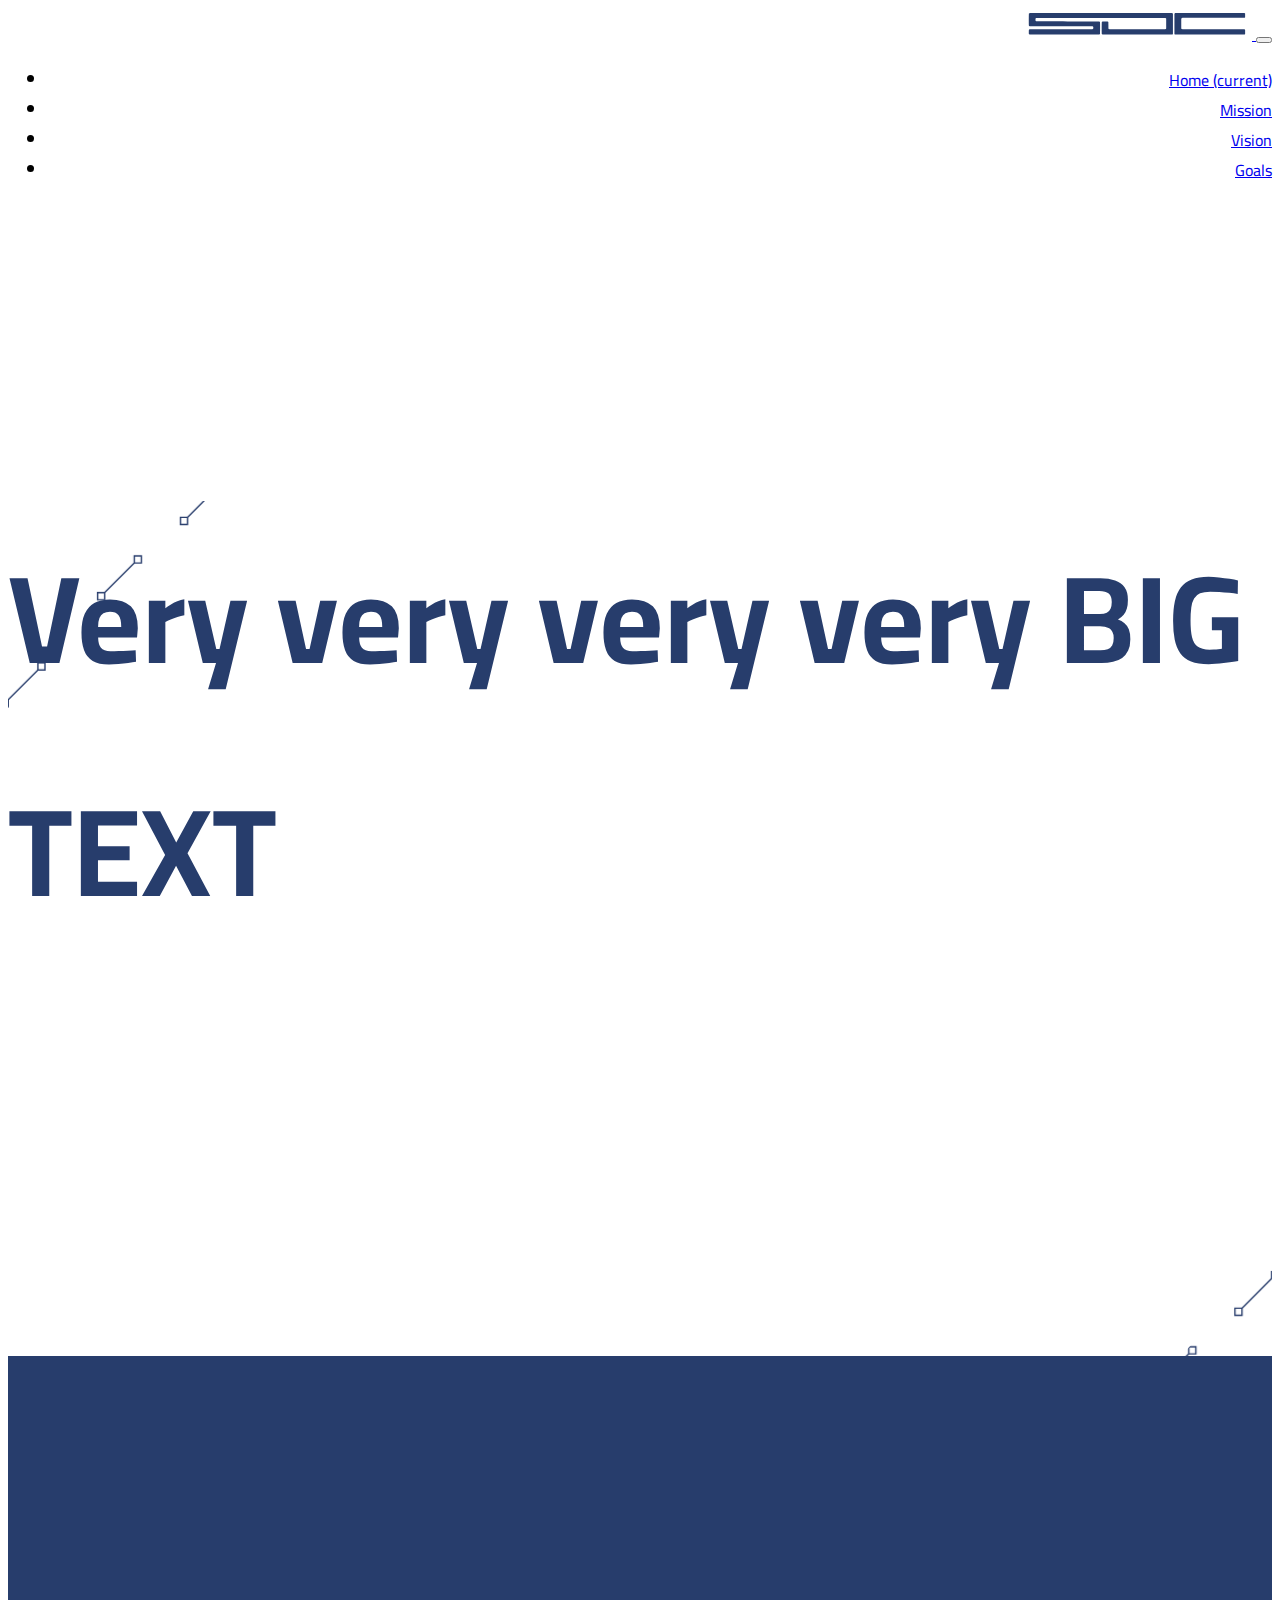
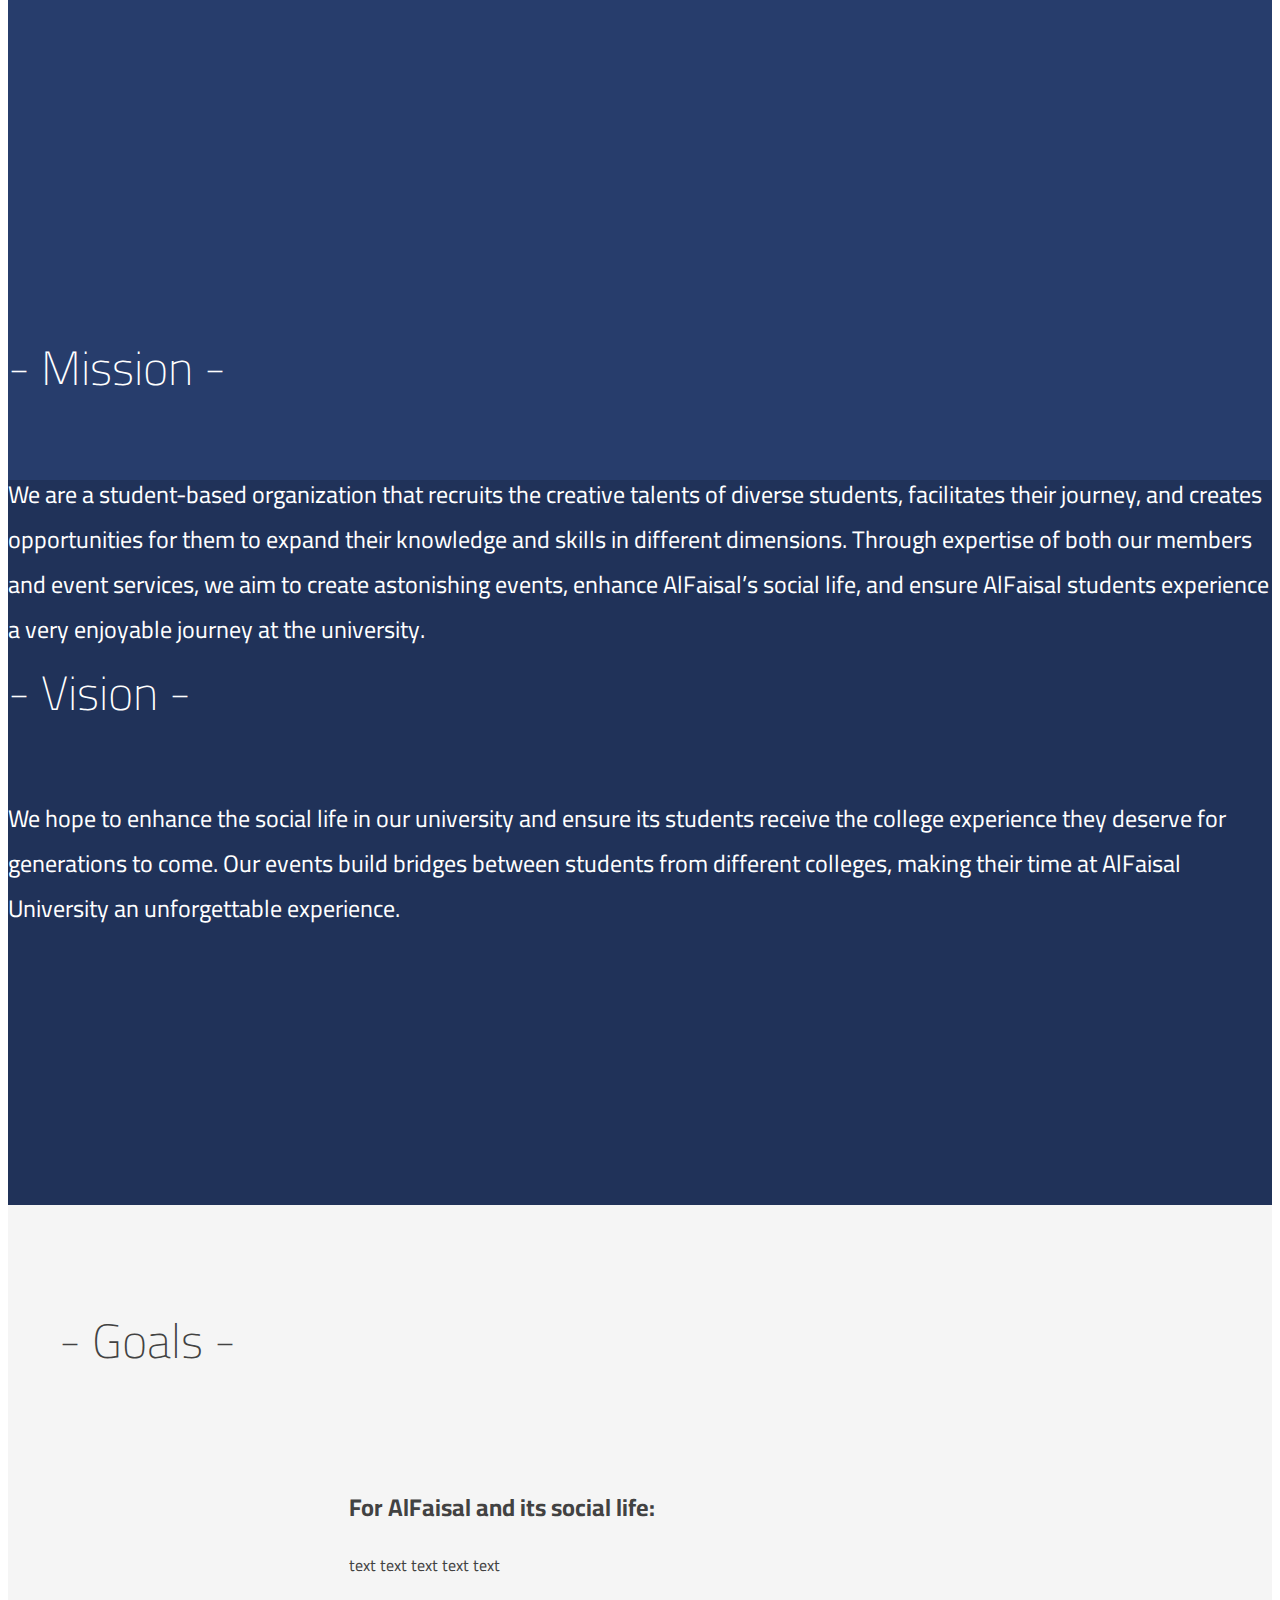
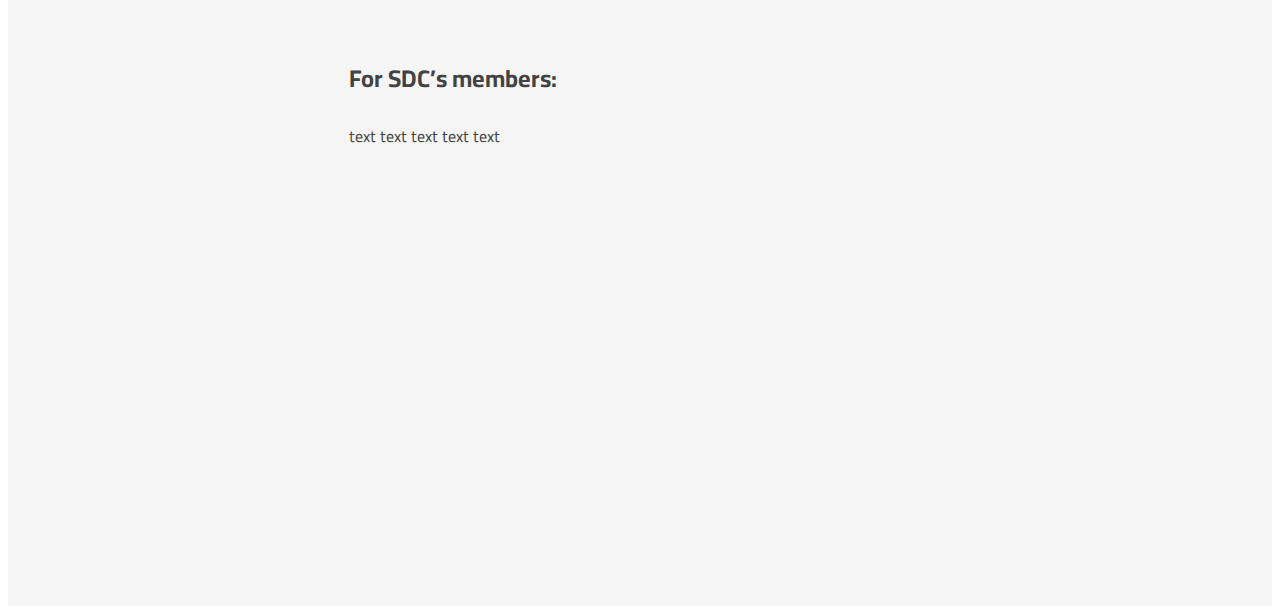
==== commit 1fa45863: "ver2" ====
--- a/index.html
+++ b/index.html
@@ -115,9 +115,6 @@
     </div>
   </section>
 
-
-
-
 </body>
 
   <script type="text/javascript" src = "script/css3-animate-it.js" ></script>
--- a/css/style.css
+++ b/css/style.css
@@ -22,33 +22,48 @@
   transition: box-shadow 0.3s ease-in-out;
 }
 
-
-.nav:hover .hover {
-  height: 4px;
-}
-.nav:not(:hover) .active-page:after {
-  opacity: 1;
-}
-
-.nav-item {
+.nav-item a{
+  position: relative;
   display: inline-block;
-  position: relative;
-  transition: background-color .3s, font-weight .3s;
-}
-.nav-item:hover {
+}
+.nav-item a:hover {
+  color: #aaa;
+}
+
+.nav-item a:hover::after,
+    .nav-item a:hover::before {
+  width:100%;
+  left: 0;
+}
+
+.nav-item a::after,
+  .nav-item a::before {
+  content: '';
+  position: absolute;
+  top: calc(100% + -4px);
+  width: 0;
+  right: 0;
+  height: 3px;
+}
+
+.nav-item a::before {
+  -webkit-transition: width .25s cubic-bezier(0.51, 0.18, 0, 0.88) .1s;
+          transition: width .25s cubic-bezier(0.51, 0.18, 0, 0.88) .1s;
+  /*background: #273d6c;*/
+    background: #7B7B7F;
+}
+
+.nav-item a::after {
+  -webkit-transition: width .2s cubic-bezier(0.29, 0.18, 0.26, 0.83);
+          transition: width .2s cubic-bezier(0.29, 0.18, 0.26, 0.83);
+  /*background: #7B7B7F;*/
+  background: #273d6c;
+}
+
+
+/*.nav-item:hover {
   background-color: #f5f5f5;
-}
-
-.hover {
-  height: 0;
-  width: 25%;
-  background-color: #273d6c;
-  position: absolute;
-  bottom: 0;
-  transition: left .3s, height .5s;
-}
-
-
+}*/
 
 
 #home{
@@ -60,45 +75,9 @@
   z-index: 1;
   /*background-image: url("edu.jpeg");
   background-size: cover;
-  background-repeat: no-repeat;
-  background-attachment:fixed;
+
   background-position:center;*/
 
-}
-
-svg {
-  -webkit-transform-origin: 80% 90%;
-          transform-origin: 80% 90%;
-}
-
-svg polygon {
-  stroke-dasharray: 17;
-  -webkit-animation: dash 2.5s cubic-bezier(0.35, 0.04, 0.63, 0.95) infinite;
-          animation: dash 2.5s cubic-bezier(0.35, 0.04, 0.63, 0.95) infinite;
-}
-
-@-webkit-keyframes dash {
-  to {
-    stroke-dashoffset: 136;
-  }
-}
-
-@keyframes dash {
-  to {
-    stroke-dashoffset: 136;
-  }
-}
-@-webkit-keyframes rotate {
-  100% {
-    -webkit-transform: rotate(360deg);
-            transform: rotate(360deg);
-  }
-}
-@keyframes rotate {
-  100% {
-    -webkit-transform: rotate(360deg);
-            transform: rotate(360deg);
-  }
 }
 
 .home-text{
@@ -131,160 +110,6 @@
   opacity: 0;
 }
 
-.non-display{
-  display: none;
-}
-.edge--bottom {
-  position: relative;
-  z-index: 1;
-}
-.edge--bottom:after {
-  background: inherit;
-  content: '';
-  display: block;
-  height: 50%;
-  left: 0;
-  position: absolute;
-  right: 0;
-  z-index: -1;
-  -webkit-backface-visibility: hidden;
-}
-.edge--bottom:after {
-  bottom: 0;
-  -webkit-transform: skewY(-1.5deg);
-          transform: skewY(-1.5deg);
-  -webkit-transform-origin: 100%;
-          transform-origin: 100%;
-}
-
-.edge--bottom--reverse {
-  position: relative;
-  z-index: 1;
-}
-.edge--bottom--reverse:after {
-  background: inherit;
-  content: '';
-  display: block;
-  height: 50%;
-  left: 0;
-  position: absolute;
-  right: 0;
-  z-index: -1;
-  -webkit-backface-visibility: hidden;
-}
-.edge--bottom--reverse:after {
-  bottom: 0;
-  -webkit-transform: skewY(1.5deg);
-          transform: skewY(1.5deg);
-  -webkit-transform-origin: 0 100%;
-          transform-origin: 0 100%;
-}
-
-.edge--top {
-  position: relative;
-  z-index: 1;
-}
-.edge--top:before {
-  background: inherit;
-  content: '';
-  display: block;
-  height: 50%;
-  left: 0;
-  position: absolute;
-  right: 0;
-  z-index: -1;
-  -webkit-backface-visibility: hidden;
-}
-.edge--top:before {
-  top: 0;
-  -webkit-transform: skewY(2.5deg);
-          transform: skewY(2.5deg);
-  -webkit-transform-origin: 100% 0;
-          transform-origin: 100% 0;
-}
-
-.edge--top--reverse {
-  position: relative;
-  z-index: 1;
-}
-.edge--top--reverse:before {
-  background: inherit;
-  content: '';
-  display: block;
-  height: 50%;
-  left: 0;
-  position: absolute;
-  right: 0;
-  z-index: -1;
-  -webkit-backface-visibility: hidden;
-}
-.edge--top--reverse:before {
-  top: 0;
-  -webkit-transform: skewY(-2.5deg);
-          transform: skewY(-2.5deg);
-  -webkit-transform-origin: 0 0;
-          transform-origin: 0 0;
-}
-
-.edge--both {
-  position: relative;
-  z-index: 1;
-}
-.edge--both:before, .edge--both:after {
-  background: inherit;
-  content: '';
-  display: block;
-  height: 50%;
-  left: 0;
-  position: absolute;
-  right: 0;
-  z-index: -1;
-  -webkit-backface-visibility: hidden;
-}
-.edge--both:before {
-  top: 0;
-  -webkit-transform: skewY(2.5deg);
-          transform: skewY(2.5deg);
-  -webkit-transform-origin: 100% 0;
-          transform-origin: 100% 0;
-}
-.edge--both:after {
-  bottom: 0;
-  -webkit-transform: skewY(-2.5deg);
-          transform: skewY(-2.5deg);
-  -webkit-transform-origin: 100%;
-          transform-origin: 100%;
-}
-
-.edge--both--reverse {
-  position: relative;
-  z-index: 1;
-}
-.edge--both--reverse:before, .edge--both--reverse:after {
-  background: inherit;
-  content: '';
-  display: block;
-  height: 50%;
-  left: 0;
-  position: absolute;
-  right: 0;
-  z-index: -1;
-  -webkit-backface-visibility: hidden;
-}
-.edge--both--reverse:before {
-  top: 0;
-  -webkit-transform: skewY(-2.5deg);
-          transform: skewY(-2.5deg);
-  -webkit-transform-origin: 0 0;
-          transform-origin: 0 0;
-}
-.edge--both--reverse:after {
-  bottom: 0;
-  -webkit-transform: skewY(2.5deg);
-          transform: skewY(2.5deg);
-  -webkit-transform-origin: 0 0;
-          transform-origin: 0 0;
-}
 
 #mission{
   background-color: #273d6c;
@@ -316,3 +141,159 @@
   padding-bottom: 40px;
   text-align: left;
 }
+
+
+.non-display{
+  display: none;
+}
+.edge--bottom {
+  position: relative;
+  z-index: 1;
+}
+.edge--bottom:after {
+  background: inherit;
+  content: '';
+  display: block;
+  height: 50%;
+  left: 0;
+  position: absolute;
+  right: 0;
+  z-index: -1;
+  -webkit-backface-visibility: hidden;
+}
+.edge--bottom:after {
+  bottom: 0;
+  -webkit-transform: skewY(-1.5deg);
+          transform: skewY(-1.5deg);
+  -webkit-transform-origin: 100%;
+          transform-origin: 100%;
+}
+
+.edge--bottom--reverse {
+  position: relative;
+  z-index: 1;
+}
+.edge--bottom--reverse:after {
+  background: inherit;
+  content: '';
+  display: block;
+  height: 50%;
+  left: 0;
+  position: absolute;
+  right: 0;
+  z-index: -1;
+  -webkit-backface-visibility: hidden;
+}
+.edge--bottom--reverse:after {
+  bottom: 0;
+  -webkit-transform: skewY(1.5deg);
+          transform: skewY(1.5deg);
+  -webkit-transform-origin: 0 100%;
+          transform-origin: 0 100%;
+}
+
+.edge--top {
+  position: relative;
+  z-index: 1;
+}
+.edge--top:before {
+  background: inherit;
+  content: '';
+  display: block;
+  height: 50%;
+  left: 0;
+  position: absolute;
+  right: 0;
+  z-index: -1;
+  -webkit-backface-visibility: hidden;
+}
+.edge--top:before {
+  top: 0;
+  -webkit-transform: skewY(2.5deg);
+          transform: skewY(2.5deg);
+  -webkit-transform-origin: 100% 0;
+          transform-origin: 100% 0;
+}
+
+.edge--top--reverse {
+  position: relative;
+  z-index: 1;
+}
+.edge--top--reverse:before {
+  background: inherit;
+  content: '';
+  display: block;
+  height: 50%;
+  left: 0;
+  position: absolute;
+  right: 0;
+  z-index: -1;
+  -webkit-backface-visibility: hidden;
+}
+.edge--top--reverse:before {
+  top: 0;
+  -webkit-transform: skewY(-2.5deg);
+          transform: skewY(-2.5deg);
+  -webkit-transform-origin: 0 0;
+          transform-origin: 0 0;
+}
+
+.edge--both {
+  position: relative;
+  z-index: 1;
+}
+.edge--both:before, .edge--both:after {
+  background: inherit;
+  content: '';
+  display: block;
+  height: 50%;
+  left: 0;
+  position: absolute;
+  right: 0;
+  z-index: -1;
+  -webkit-backface-visibility: hidden;
+}
+.edge--both:before {
+  top: 0;
+  -webkit-transform: skewY(2.5deg);
+          transform: skewY(2.5deg);
+  -webkit-transform-origin: 100% 0;
+          transform-origin: 100% 0;
+}
+.edge--both:after {
+  bottom: 0;
+  -webkit-transform: skewY(-2.5deg);
+          transform: skewY(-2.5deg);
+  -webkit-transform-origin: 100%;
+          transform-origin: 100%;
+}
+
+.edge--both--reverse {
+  position: relative;
+  z-index: 1;
+}
+.edge--both--reverse:before, .edge--both--reverse:after {
+  background: inherit;
+  content: '';
+  display: block;
+  height: 50%;
+  left: 0;
+  position: absolute;
+  right: 0;
+  z-index: -1;
+  -webkit-backface-visibility: hidden;
+}
+.edge--both--reverse:before {
+  top: 0;
+  -webkit-transform: skewY(-2.5deg);
+          transform: skewY(-2.5deg);
+  -webkit-transform-origin: 0 0;
+          transform-origin: 0 0;
+}
+.edge--both--reverse:after {
+  bottom: 0;
+  -webkit-transform: skewY(2.5deg);
+          transform: skewY(2.5deg);
+  -webkit-transform-origin: 0 0;
+          transform-origin: 0 0;
+}
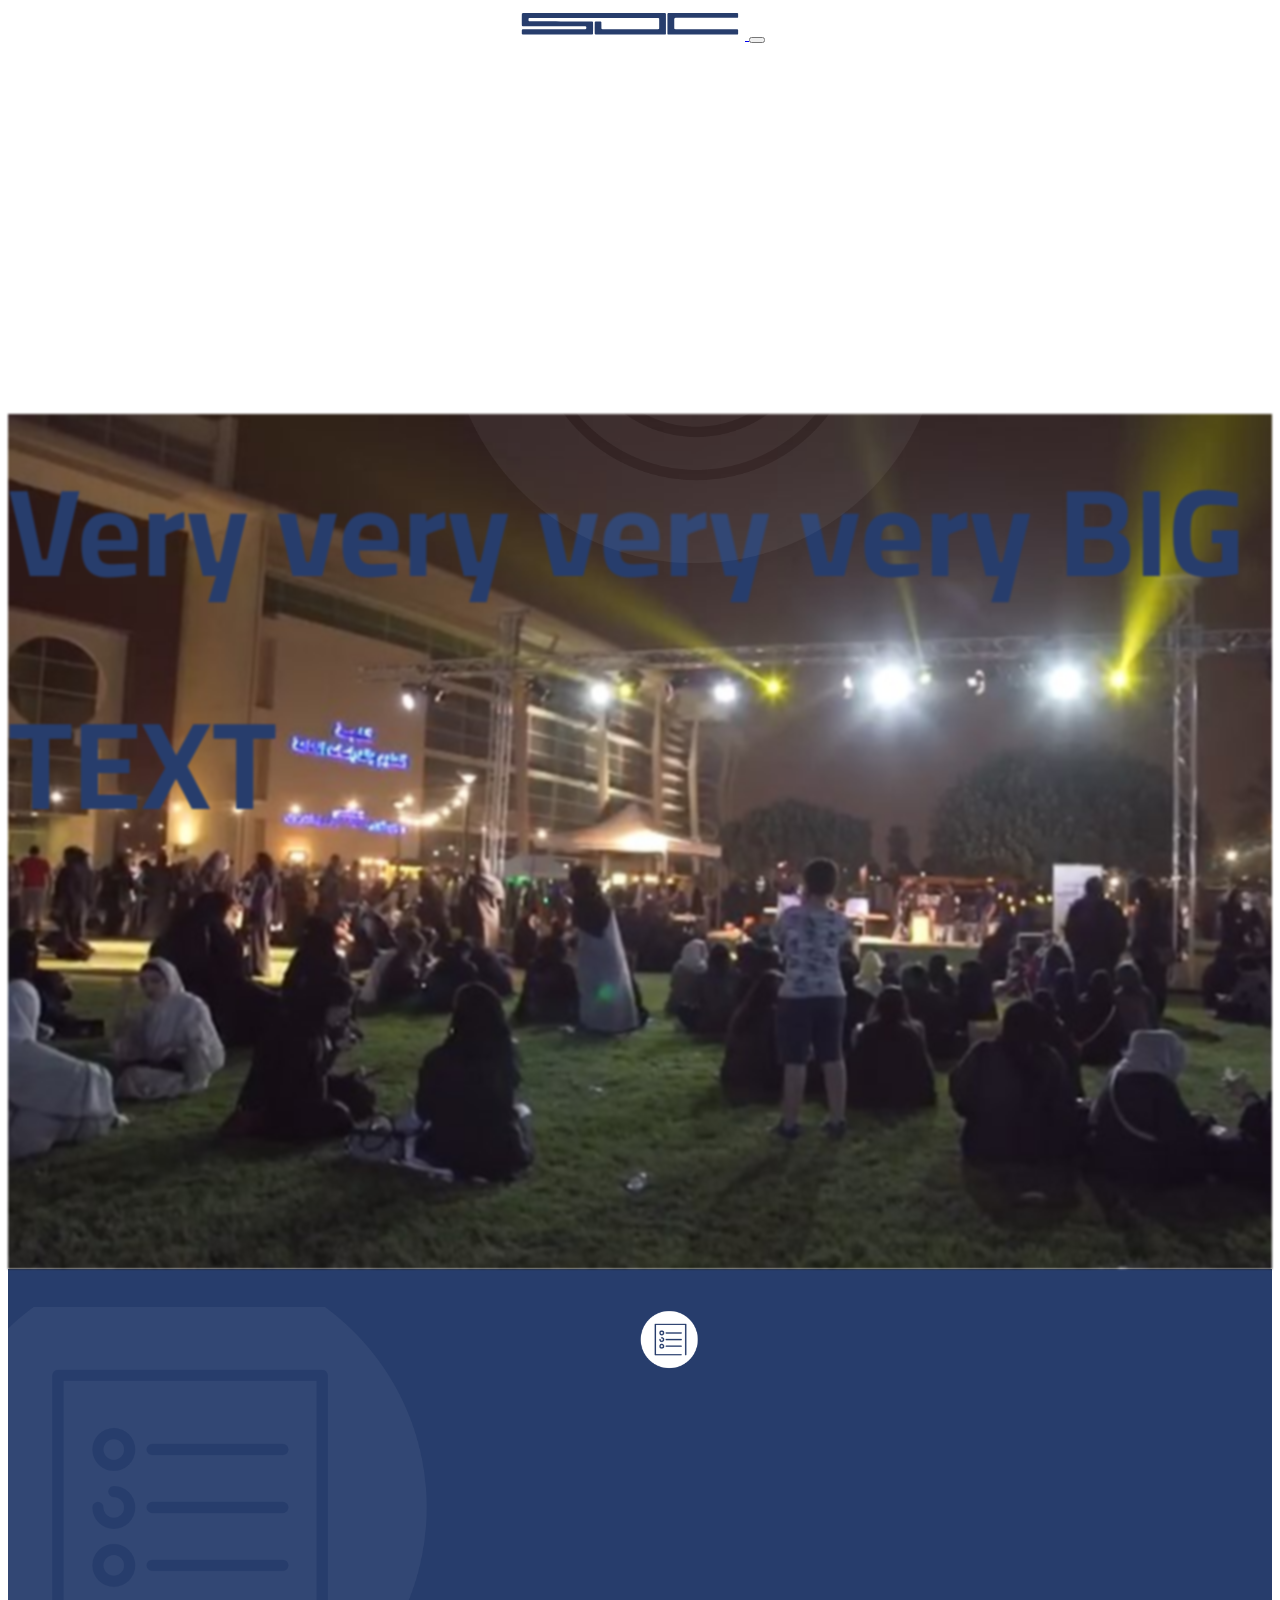
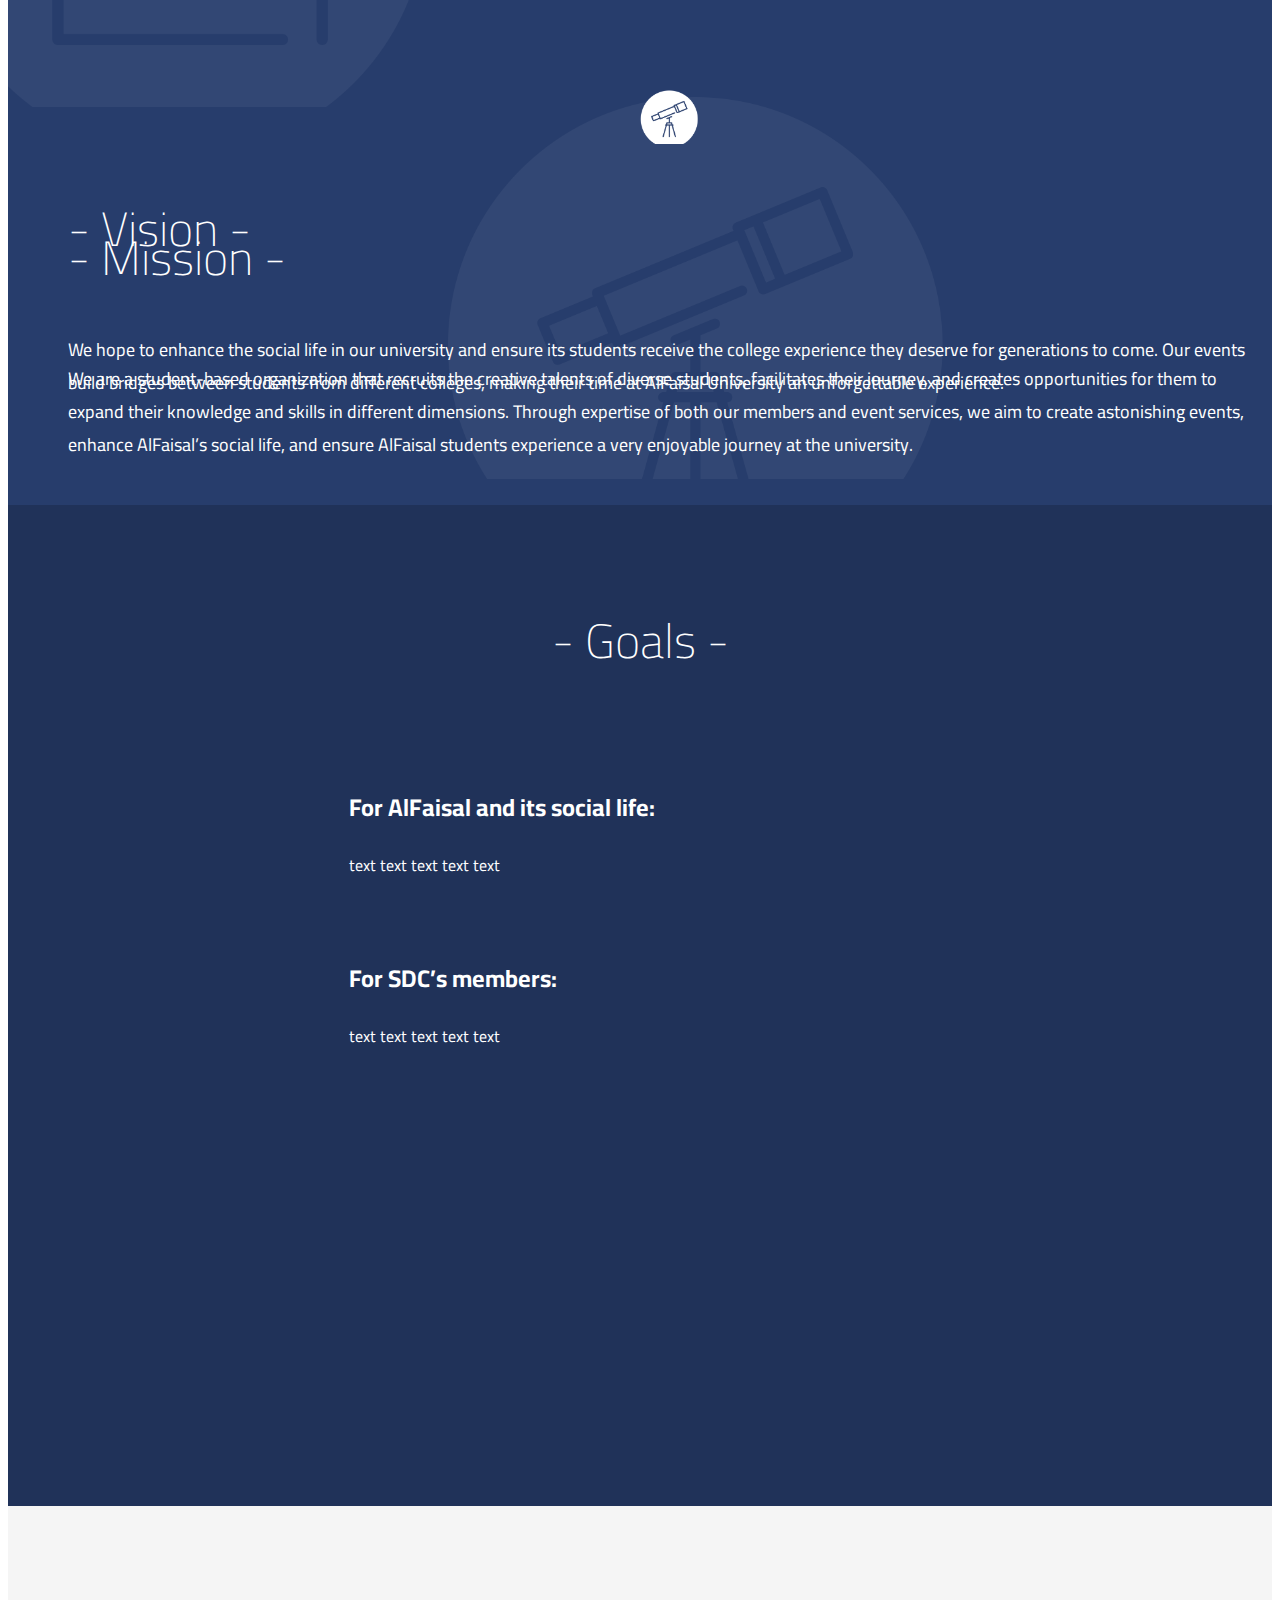
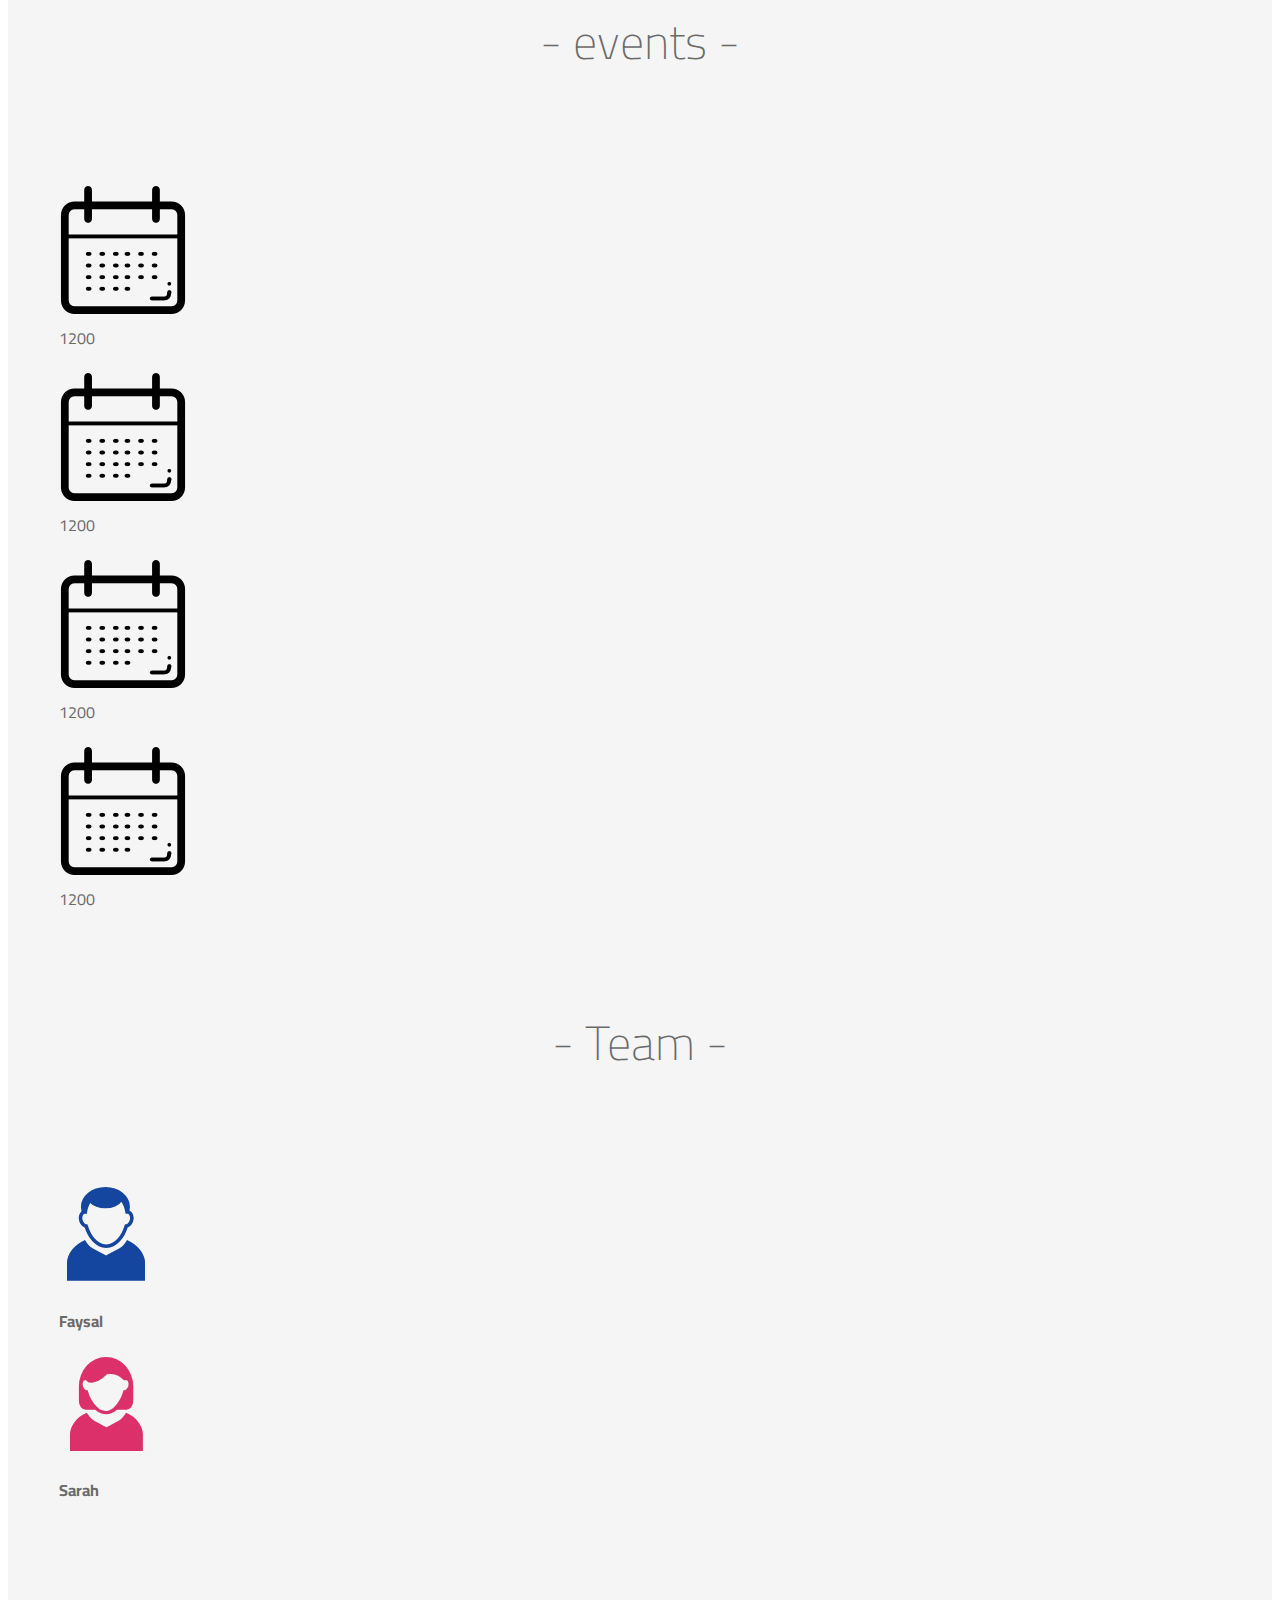
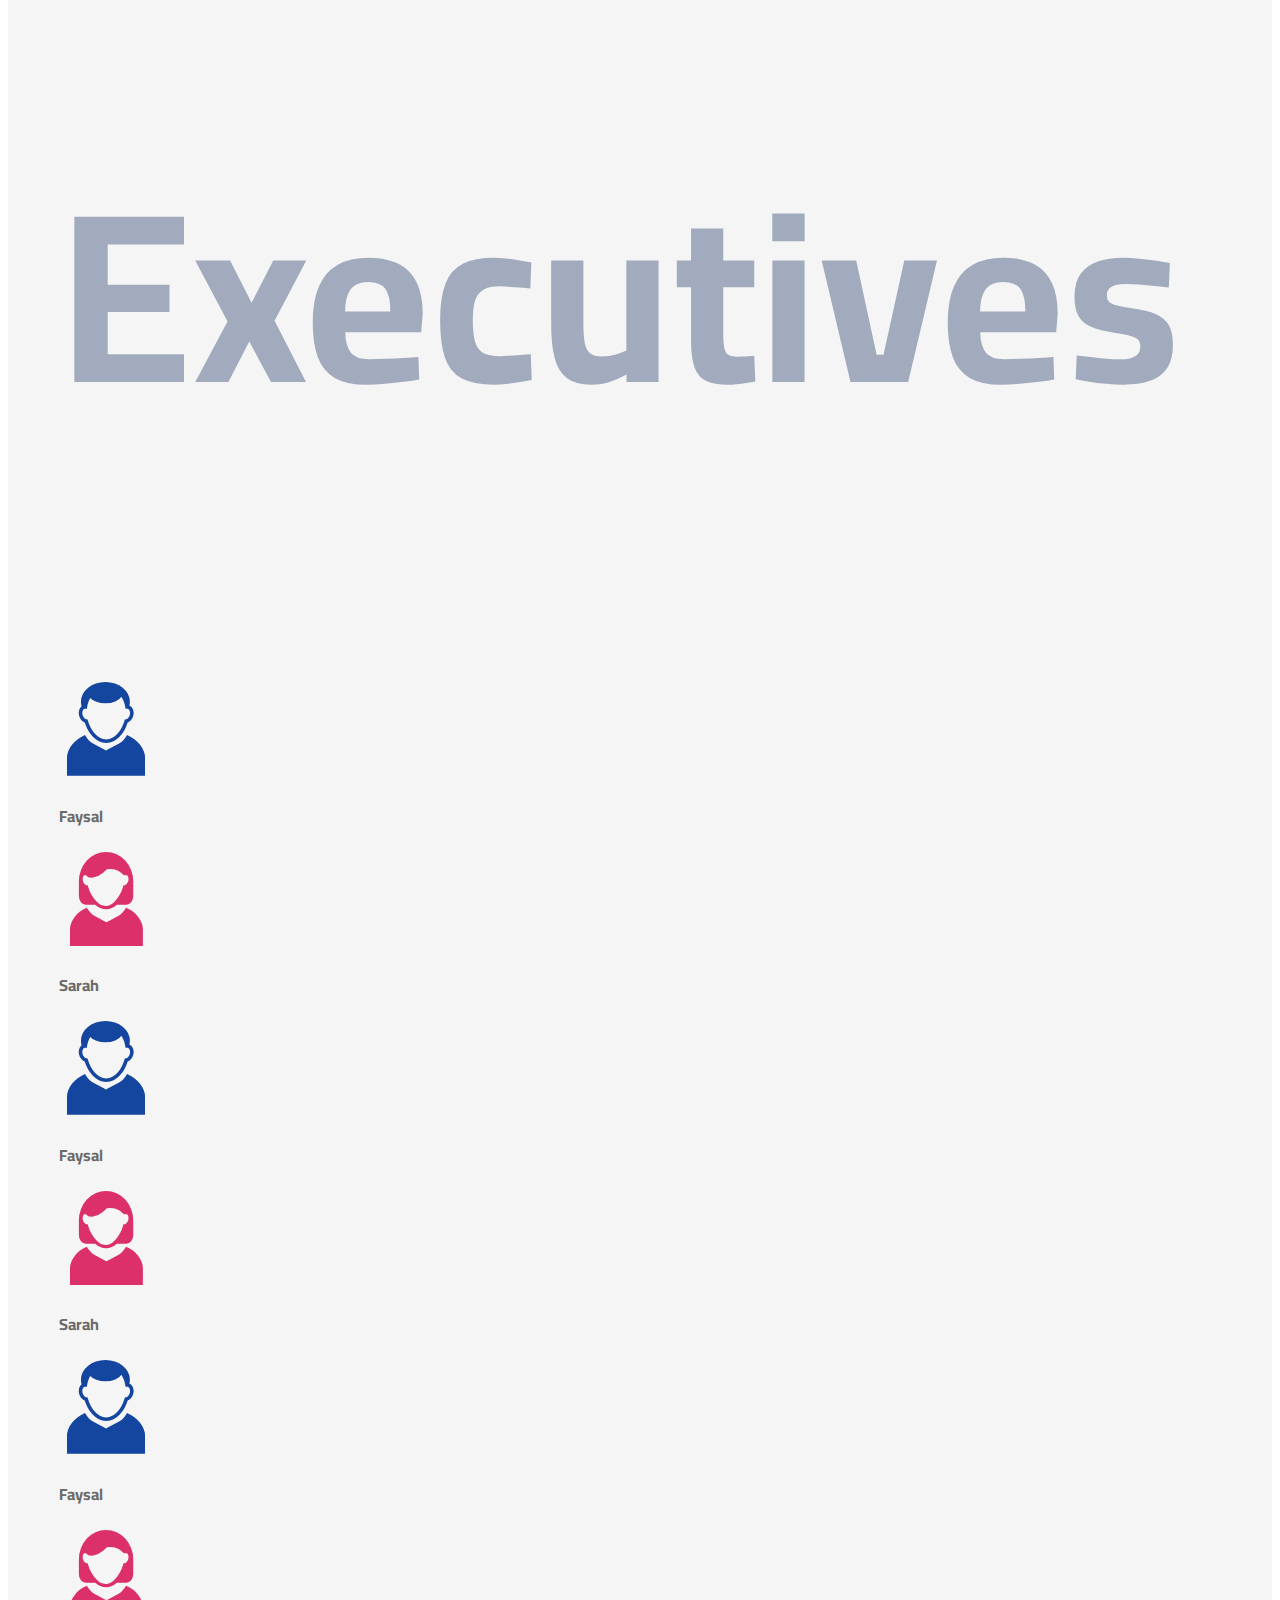
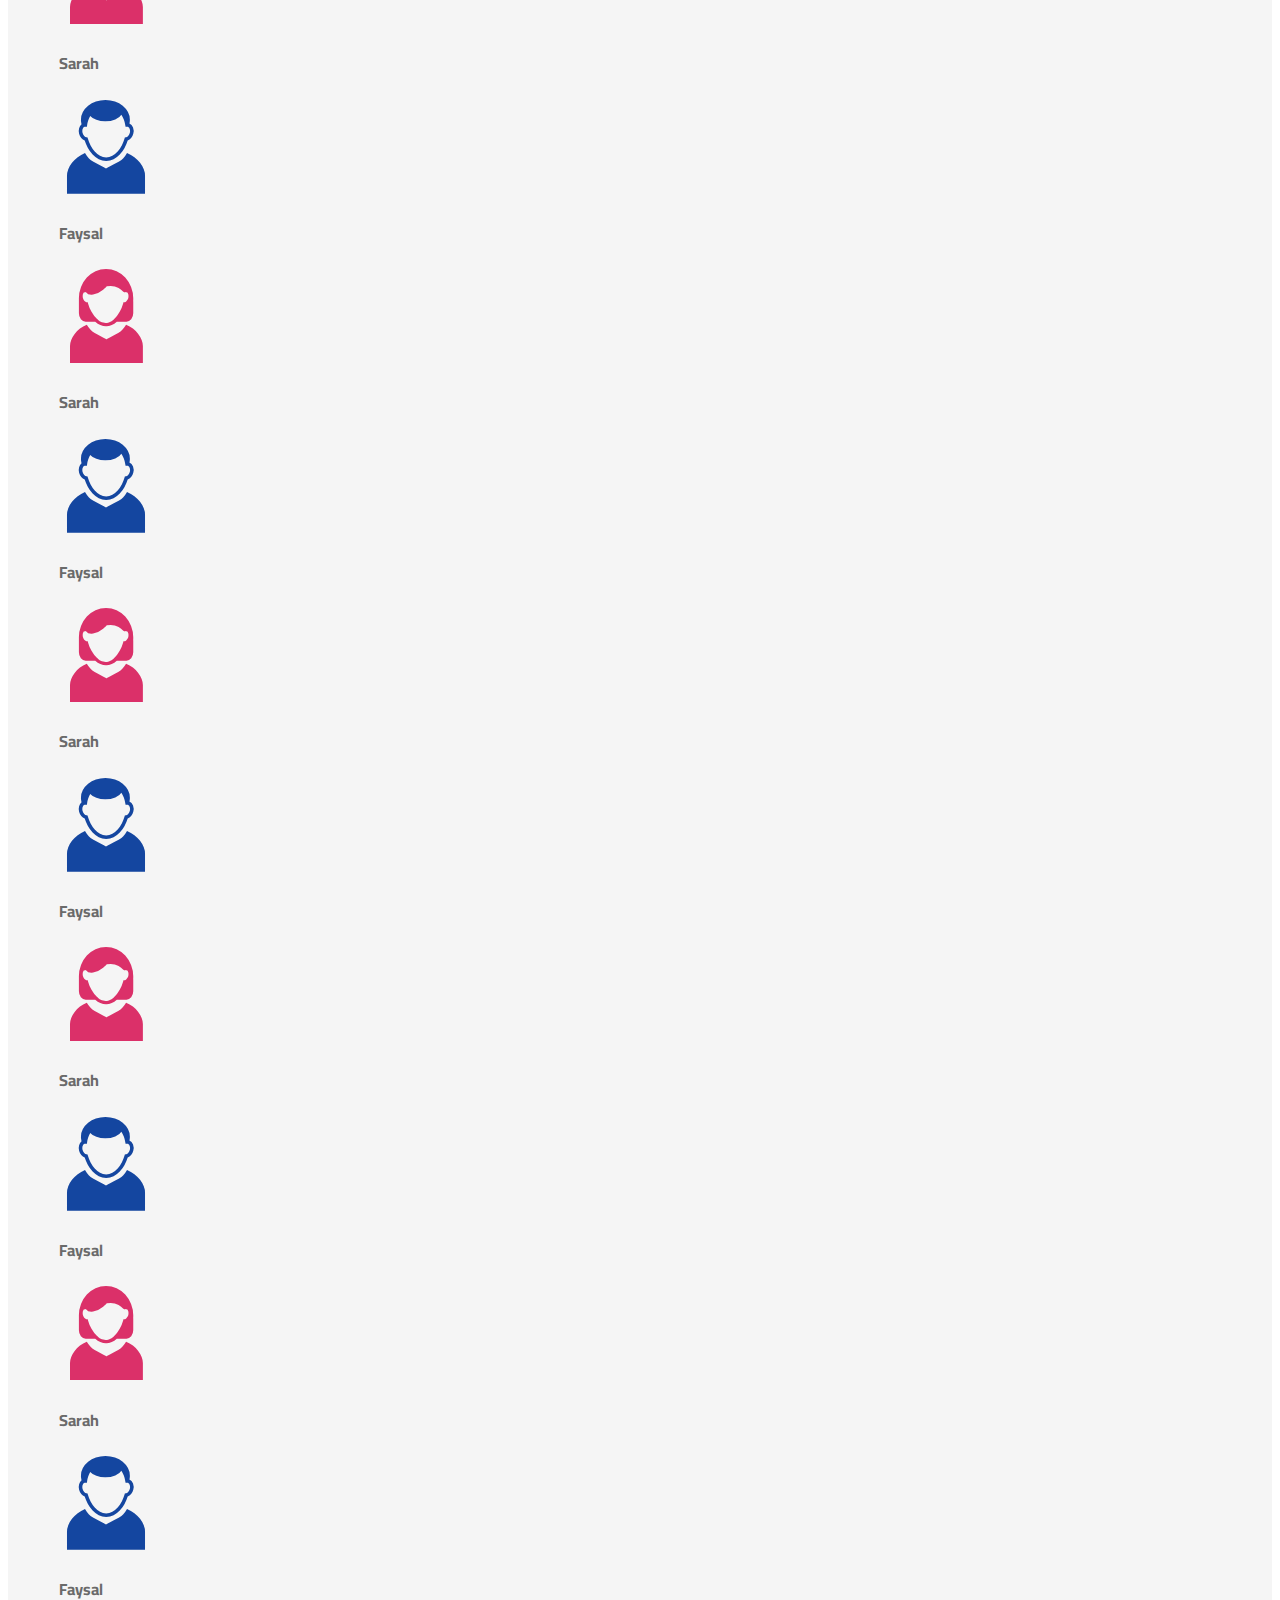
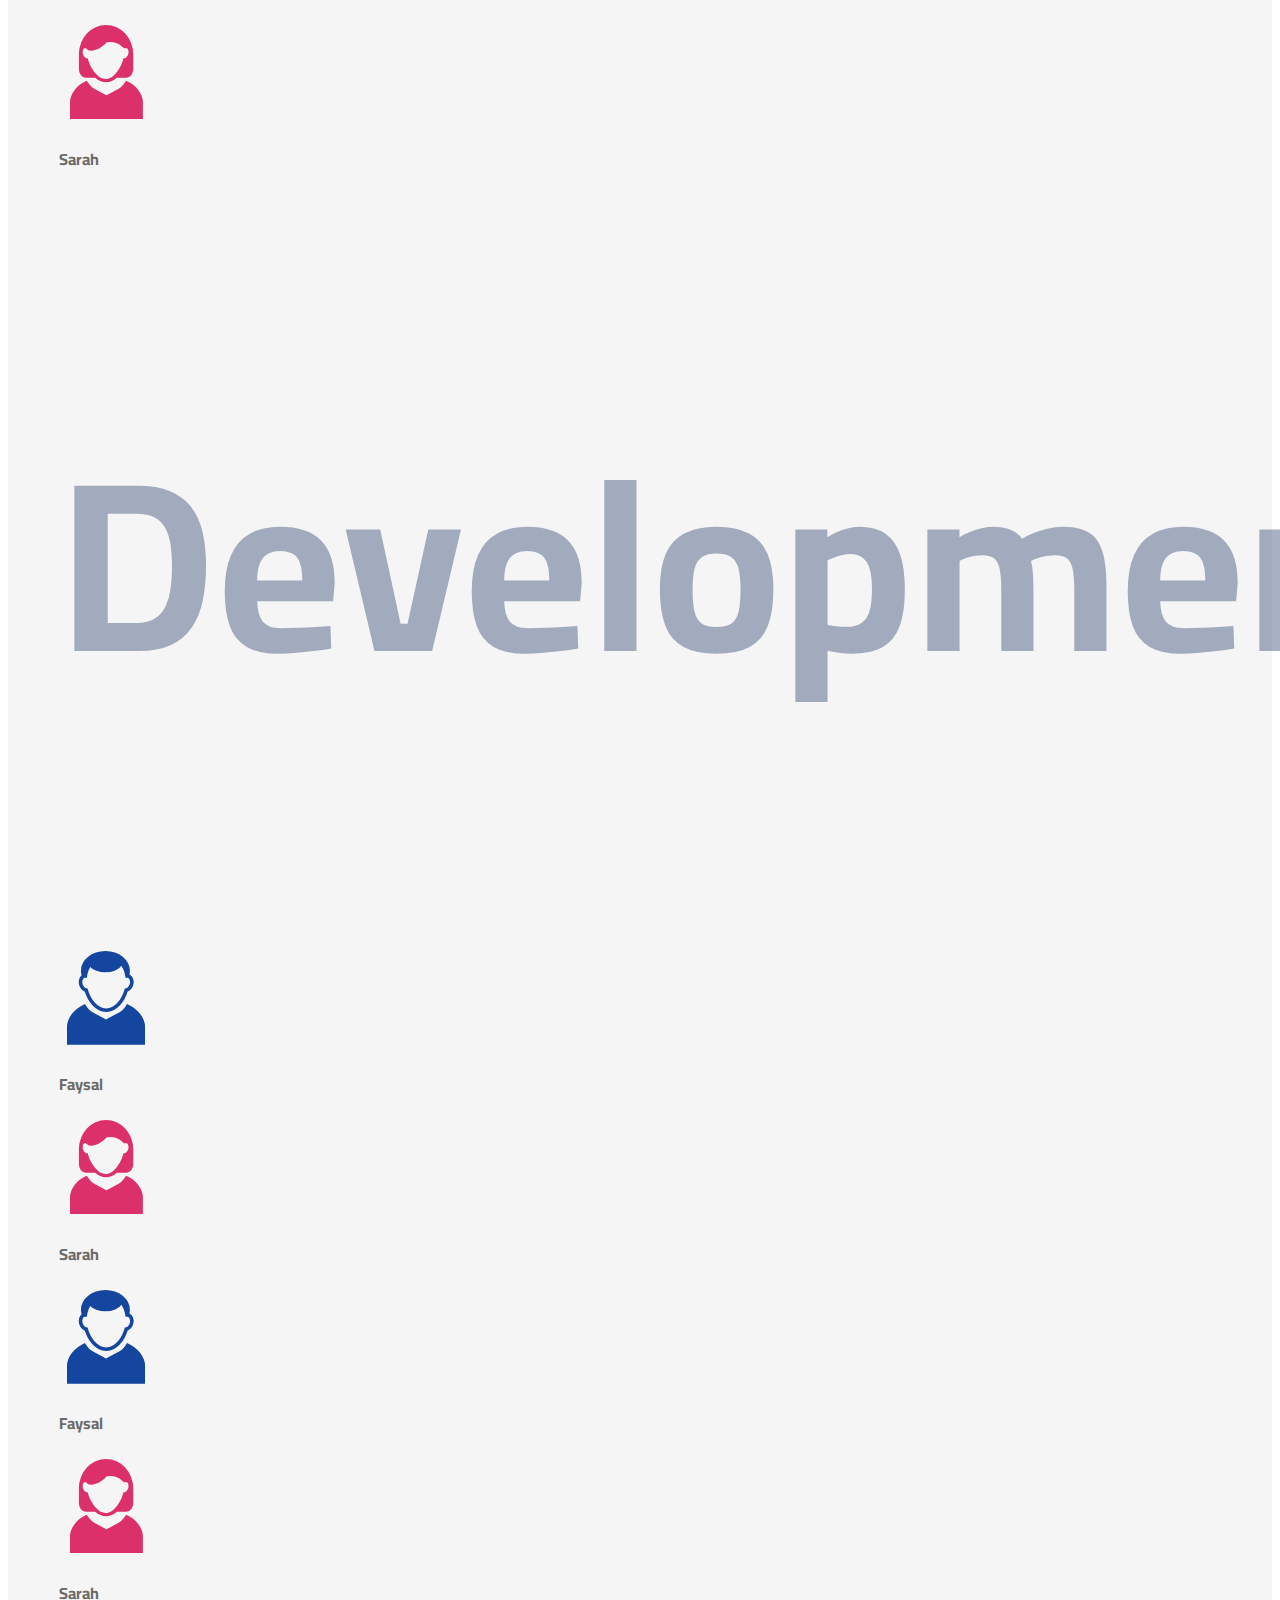
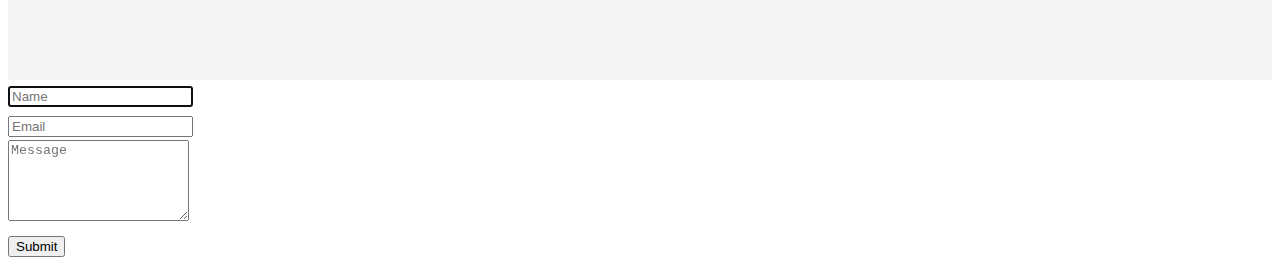
==== commit c4fa7846: "new" ====
--- a/index.html
+++ b/index.html
@@ -6,20 +6,23 @@
   <meta name="viewport" content="width=device-width, initial-scale=1.0">
   <meta http-equiv="Content-Type" content="text/html; charset=utf-8" />
   <link rel="stylesheet" href="https://maxcdn.bootstrapcdn.com/bootstrap/4.0.0-beta/css/bootstrap.min.css" integrity="sha384-/Y6pD6FV/Vv2HJnA6t+vslU6fwYXjCFtcEpHbNJ0lyAFsXTsjBbfaDjzALeQsN6M" crossorigin="anonymous">
+  <link rel="stylesheet" href="css/animate.css">
   <link rel="stylesheet" href="css/style.css">
-  <link rel="stylesheet" href="css/animate.css">
   <link href="https://fonts.googleapis.com/css?family=Cairo:300,400,700" rel="stylesheet">
   <link rel="stylesheet" href="css/animations.css">
   <link rel="stylesheet" href="css/animations-ie-fix.css">
-  <script src="https://code.jquery.com/jquery-3.2.1.min.js" integrity="sha256-hwg4gsxgFZhOsEEamdOYGBf13FyQuiTwlAQgxVSNgt4=" crossorigin="anonymous"></script>
+  <script src="anime.min.js"></script>
+  <script src="https://code.jquery.com/jquery-3.2.1.slim.min.js" integrity="sha384-KJ3o2DKtIkvYIK3UENzmM7KCkRr/rE9/Qpg6aAZGJwFDMVNA/GpGFF93hXpG5KkN" crossorigin="anonymous"></script>
+  <script src="https://cdnjs.cloudflare.com/ajax/libs/popper.js/1.11.0/umd/popper.min.js" integrity="sha384-b/U6ypiBEHpOf/4+1nzFpr53nxSS+GLCkfwBdFNTxtclqqenISfwAzpKaMNFNmj4" crossorigin="anonymous"></script>
   <script src="https://maxcdn.bootstrapcdn.com/bootstrap/4.0.0-beta/js/bootstrap.min.js" integrity="sha384-h0AbiXch4ZDo7tp9hKZ4TsHbi047NrKGLO3SEJAg45jXxnGIfYzk4Si90RDIqNm1" crossorigin="anonymous"></script>
-  <script type="text/javascript" src = "script/script.js" ></script>
+  <script type="text/javascript" src="script/script.js"></script>
 
 
   <title></title>
 </head>
 
-<body>
+<body data-spy="scroll" data-target=".navbar" data-offset="50">
+
 
   <nav class="navbar navbar-expand-lg navbar-light bg-white nav-style fixed-top">
 
@@ -34,16 +37,16 @@
     <div class="collapse navbar-collapse" id="navbarSupportedContent">
       <ul class="navbar-nav mr-auto">
         <li class="nav-item">
-          <a class="nav-link" href="#home"  data-target="home">Home <span class="sr-only">(current)</span></a>
+          <a class="nav-link" href="#home" data-target="home">Home <span class="sr-only">(current)</span></a>
         </li>
         <li class="nav-item">
-          <a class="nav-link" href="#mission" >Mission</a>
+          <a class="nav-link" href="#about-us">About us</a>
         </li>
         <li class="nav-item">
-          <a class="nav-link" href="#vision" >Vision</a>
+          <a class="nav-link" href="#vision">Vision</a>
         </li>
         <li class="nav-item">
-          <a class="nav-link" href="#goals" >Goals</a>
+          <a class="nav-link" href="#goals">Goals</a>
         </li>
       </ul>
     </div>
@@ -62,38 +65,54 @@
     </div>
   </section>
 
-  <section id="mission" class="block">
+  <section id="about-us" class="block">
+
     <div class="container">
       <div class="row">
-        <div class="col-md-12">
+        <div class="col-md-6 col-sm-12 block-item ">
+          <div class="">
+            <img class="mission-icon img-responsive" src="assets/missionV.svg" width="900" height="900" alt="mission" align="middle">
+          </div>
+          <div class="">
+            <img class="my-icon img-responsive" src="assets/missionV.svg" width="65" height="65" alt="mission" align="middle">
+          </div>
           <div class="text-center animatedParent" data-appear-top-offset='-200'>
             <h2 class="block-titles animated fadeInUp">- Mission -</h2>
-            <p class="block-text animated fadeInUp">We are a student-based organization that recruits the creative talents of diverse students, facilitates their journey, and creates opportunities for them to expand their knowledge and skills in different dimensions. Through expertise of both our members and event services, we aim to create astonishing events, enhance AlFaisal’s social life, and ensure AlFaisal students experience a very enjoyable journey at the university.</p>
-          </div>
-        </div>
-      </div>
-    </div>
-  </section>
-
-  <section id="vision" class="block">
-    <div class="container">
-      <div class="row">
-        <div class="col-md-12">
+            <p class="block-text animated fadeInUp">We are a student-based organization that recruits the creative talents of diverse students, facilitates their journey, and creates opportunities for them to expand their knowledge and skills in different dimensions. Through expertise of both
+              our members and event services, we aim to create astonishing events, enhance AlFaisal’s social life, and ensure AlFaisal students experience a very enjoyable journey at the university.</p>
+          </div>
+        </div>
+        <div class="col-md-6 col-sm-12 block-item">
+          <div class="">
+            <img class="vision-icon img-responsive" src="assets/telescopeV.svg" width="900" height="900" alt="mission" align="middle">
+          </div>
+          <div class="">
+            <img class="my-icon img-responsive" src="assets/telescopeV.svg" width="65" height="65" alt="mission" align="middle">
+          </div>
           <div class="text-center">
             <h2 class="block-titles">- Vision -</h2>
-            <p class="block-text">We hope to enhance the social life in our university and ensure its students receive the college experience they deserve for generations to come. Our events build bridges between students from different colleges, making their time at AlFaisal University an unforgettable experience.</p>
-          </div>
-        </div>
-      </div>
-    </div>
+            <p class="block-text">We hope to enhance the social life in our university and ensure its students receive the college experience they deserve for generations to come. Our events build bridges between students from different colleges, making their time at AlFaisal
+              University an unforgettable experience.</p>
+          </div>
+        </div>
+      </div>
+    </div>
+
   </section>
 
   <section id="goals">
     <div class="container-fluid">
       <div class="row">
-        <div class="col-md-12 text-left">
+
+        <div class="col-md-12">
+          <div class="">
+            <img class="goals-icon img-responsive" src="assets/goalV.svg" width="900" height="900" alt="goals" align="middle">
+          </div>
+        </div>
+
+        <div class="col-md-12">
           <div class="text-center">
-            <h2 class="goals-title">- Goals -</h2>
+            <h2 class="center-title">- Goals -</h2>
           </div>
         </div>
       </div>
@@ -115,7 +134,197 @@
     </div>
   </section>
 
+  <section id="events">
+    <div class="container-fluid">
+      <div class="row">
+        <div class="col-md-12">
+          <h2 class="center-title">- events -</h2>
+        </div>
+
+        <div class="col-lg-3 col-md-4 col-sm-6 col-xs-12">
+          <div class="card" style="width: 18rem;">
+            <img class="card-img-top" src="assets/monthly-calendar.png" alt="Card image cap">
+            <div class="card-body">
+              <span class="card-text text-center count">1200</span>
+            </div>
+          </div>
+        </div>
+
+        <div class="col-lg-3 col-md-4 col-sm-6 col-xs-12">
+          <div class="card" style="width: 18rem;">
+            <img class="card-img-top" src="assets/monthly-calendar.png" alt="Card image cap">
+            <div class="card-body">
+              <span class="card-text text-center count">1200</span>
+            </div>
+          </div>
+        </div>
+
+        <div class="col-lg-3 col-md-4 col-sm-6 col-xs-12">
+          <div class="card" style="width: 18rem;">
+            <img class="card-img-top" src="assets/monthly-calendar.png" alt="Card image cap">
+            <div class="card-body">
+              <span class="card-text text-center count">1200</span>
+            </div>
+          </div>
+        </div>
+
+        <div class="col-lg-3 col-md-4 col-sm-6 col-xs-12">
+          <div class="card" style="width: 18rem;">
+            <img class="card-img-top" src="assets/monthly-calendar.png" alt="Card image cap">
+            <div class="card-body">
+              <span class="card-text text-center count">1200</span>
+            </div>
+          </div>
+        </div>
+
+      </div>
+
+    </div>
+  </section>
+
+  <section id="team">
+    <div class="container-fluid">
+      <div class="row">
+        <div class="col-md-12">
+          <h2 class="center-title">- Team -</h2>
+        </div>
+        <div class="col-md-6 col-sm-12 text-center">
+          <span class="avatars-man-avatar"></span>
+          <h4 class="avatar-name">Faysal</h4>
+        </div>
+        <div class="col-md-6 col-sm-12 text-center">
+          <span class="avatars-woman-avatar"></span>
+          <h4 class="avatar-name">Sarah</h4>
+        </div>
+        <div class="col-md-12">
+          <h1 class="team-titles text-left">Executives</h1>
+        </div>
+
+
+        <div class="col-md-3 col-sm-4 text-center">
+          <span class="avatars-man-avatar"></span>
+          <h4 class="avatar-name">Faysal</h4>
+        </div>
+        <div class="col-md-3 col-sm-4 text-center">
+          <span class="avatars-woman-avatar"></span>
+          <h4 class="avatar-name">Sarah</h4>
+        </div>
+
+        <div class="col-md-3 col-sm-4 text-center">
+          <span class="avatars-man-avatar"></span>
+          <h4 class="avatar-name">Faysal</h4>
+        </div>
+        <div class="col-md-3 col-sm-4 text-center">
+          <span class="avatars-woman-avatar"></span>
+          <h4 class="avatar-name">Sarah</h4>
+        </div>
+
+        <div class="col-md-3 col-sm-4 text-center">
+          <span class="avatars-man-avatar"></span>
+          <h4 class="avatar-name">Faysal</h4>
+        </div>
+        <div class="col-md-3 col-sm-4 text-center">
+          <span class="avatars-woman-avatar"></span>
+          <h4 class="avatar-name">Sarah</h4>
+        </div>
+
+        <div class="col-md-3 col-sm-4 text-center">
+          <span class="avatars-man-avatar"></span>
+          <h4 class="avatar-name">Faysal</h4>
+        </div>
+        <div class="col-md-3 col-sm-4 text-center">
+          <span class="avatars-woman-avatar"></span>
+          <h4 class="avatar-name">Sarah</h4>
+        </div>
+
+        <div class="col-md-3 col-sm-4 text-center">
+          <span class="avatars-man-avatar"></span>
+          <h4 class="avatar-name">Faysal</h4>
+        </div>
+        <div class="col-md-3 col-sm-4 text-center">
+          <span class="avatars-woman-avatar"></span>
+          <h4 class="avatar-name">Sarah</h4>
+        </div>
+
+        <div class="col-md-3 col-sm-4 text-center">
+          <span class="avatars-man-avatar"></span>
+          <h4 class="avatar-name">Faysal</h4>
+        </div>
+        <div class="col-md-3 col-sm-4 text-center">
+          <span class="avatars-woman-avatar"></span>
+          <h4 class="avatar-name">Sarah</h4>
+        </div>
+
+        <div class="col-md-3 col-sm-4 text-center">
+          <span class="avatars-man-avatar"></span>
+          <h4 class="avatar-name">Faysal</h4>
+        </div>
+        <div class="col-md-3 col-sm-4 text-center">
+          <span class="avatars-woman-avatar"></span>
+          <h4 class="avatar-name">Sarah</h4>
+        </div>
+
+
+        <div class="col-md-3 col-sm-4 text-center">
+          <span class="avatars-man-avatar"></span>
+          <h4 class="avatar-name">Faysal</h4>
+        </div>
+        <div class="col-md-3 col-sm-4 text-center">
+          <span class="avatars-woman-avatar"></span>
+          <h4 class="avatar-name">Sarah</h4>
+        </div>
+
+        <div class="col-md-12">
+          <h1 class="team-titles text-left">Development</h1>
+        </div>
+
+        <div class="col-md-3 col-sm-4 text-center">
+          <span class="avatars-man-avatar"></span>
+          <h4 class="avatar-name">Faysal</h4>
+        </div>
+        <div class="col-md-3 col-sm-4 text-center">
+          <span class="avatars-woman-avatar"></span>
+          <h4 class="avatar-name">Sarah</h4>
+        </div>
+
+        <div class="col-md-3 col-sm-4 text-center">
+          <span class="avatars-man-avatar"></span>
+          <h4 class="avatar-name">Faysal</h4>
+        </div>
+        <div class="col-md-3 col-sm-4 text-center">
+          <span class="avatars-woman-avatar"></span>
+          <h4 class="avatar-name">Sarah</h4>
+        </div>
+      </div>
+    </div>
+  </section>
+
+  <section id="sponsors">
+
+  </section>
+
+  <section id="gform">
+    <form class="" action="https://script.google.com/macros/s/AKfycbxAbzWEeXvFaFTVXvfdcpuPelVCT97H0-U4rG8stIgqx6JV2ec/exec" method="post">
+      <div class="col-sm-8 contact-form">
+        <form id="contact" method="post" class="form" role="form">
+          <div class="row">
+            <div class="col-xs-6 col-md-6 form-group">
+              <input class="form-control" id="name" name="name" placeholder="Name" type="text" required autofocus />
+            </div>
+            <div class="col-xs-6 col-md-6 form-group">
+              <input class="form-control" id="email" name="email" placeholder="Email" type="email" required />
+            </div>
+          </div>
+          <textarea class="form-control" id="message" name="message" placeholder="Message" rows="5"></textarea>
+          <br />
+          <div class="row">
+            <div class="col-xs-12 col-md-12 form-group">
+              <button class="btn btn-primary pull-right" type="submit">Submit</button>
+        </form>
+  </section>
+
 </body>
 
-  <script type="text/javascript" src = "script/css3-animate-it.js" ></script>
+<script type="text/javascript" src="script/css3-animate-it.js"></script>
+
 </html>
--- a/css/style.css
+++ b/css/style.css
@@ -4,6 +4,49 @@
     font-size: 2px;
   }
 }
+
+
+@font-face {
+  font-family: 'avatars';
+  src:  url('fonts/avatars.eot?m3xlh0');
+  src:  url('fonts/avatars.eot?m3xlh0#iefix') format('embedded-opentype'),
+    url('fonts/avatars.ttf?m3xlh0') format('truetype'),
+    url('fonts/avatars.woff?m3xlh0') format('woff'),
+    url('fonts/avatars.svg?m3xlh0#avatars') format('svg');
+  font-weight: normal;
+  font-style: normal;
+}
+
+[class^="avatars-"], [class*=" avatars-"] {
+  /* use !important to prevent issues with browser extensions that change fonts */
+  font-family: 'avatars' !important;
+  speak: none;
+  font-style: normal;
+  font-weight: normal;
+  font-variant: normal;
+  text-transform: none;
+  line-height: 1;
+
+  /* Better Font Rendering =========== */
+  -webkit-font-smoothing: antialiased;
+  -moz-osx-font-smoothing: grayscale;
+}
+
+.avatars-woman-avatar:before {
+  content: "\e900";
+  color:#DB3069;
+  font-size: 94px;
+  margin-bottom: 30px;
+
+}
+.avatars-man-avatar:before {
+  content: "\e901";
+  font-size: 94px;
+  color:#1446A0;
+  margin-bottom: 30px;
+}
+
+
 body{
   font-family: 'Cairo', sans-serif;
 }
@@ -12,53 +55,72 @@
 .nav-style{
     width: 100%;
     height: 8%;
-    text-align: right ;
+    text-align: center ;
+    background-color:transparent !important;
+  	border-color:transparent;
+  	background-image:none;
+  	box-shadow:none;
+}
+
+.navbar-nav {
+  width: 100%;
+  text-align: center;
+}
+.navbar-nav > li {
+  float: none;
+  display: inline-block;
 }
 
 .nav-shadow{
+  background-color:white !important;
+  transition: background-color 0.5s ease-out !important;
   -webkit-box-shadow: 0 6px 12px 0 rgba(0,0,0,0.06);
   -moz-box-shadow: 0 6px 12px 0 rgba(0,0,0,0.06);
   box-shadow: 0 6px 12px 0 rgba(0,0,0,0.06);
-  transition: box-shadow 0.3s ease-in-out;
+  transition: box-shadow 2s ease-in-out;
 }
 
 .nav-item a{
+  font-size: 18px;
+  font-weight:400;
+  color: white !important;
   position: relative;
   display: inline-block;
 }
 .nav-item a:hover {
-  color: #aaa;
+  color: #273d6c;
 }
 
 .nav-item a:hover::after,
     .nav-item a:hover::before {
-  width:100%;
-  left: 0;
-}
-
-.nav-item a::after,
-  .nav-item a::before {
-  content: '';
-  position: absolute;
-  top: calc(100% + -4px);
-  width: 0;
-  right: 0;
-  height: 3px;
-}
-
-.nav-item a::before {
-  -webkit-transition: width .25s cubic-bezier(0.51, 0.18, 0, 0.88) .1s;
-          transition: width .25s cubic-bezier(0.51, 0.18, 0, 0.88) .1s;
-  /*background: #273d6c;*/
-    background: #7B7B7F;
-}
-
+    transform: scaleX(1);
+}
+
+.nav-item > a{
+  color: #777;
+ transition: .3s;
+}
+.nav-item > a,
+.nav-item > a:hover {
+  background-color: transparent;
+  color: #00000;
+}
 .nav-item a::after {
-  -webkit-transition: width .2s cubic-bezier(0.29, 0.18, 0.26, 0.83);
-          transition: width .2s cubic-bezier(0.29, 0.18, 0.26, 0.83);
-  /*background: #7B7B7F;*/
-  background: #273d6c;
-}
+    content: '';
+    position: absolute;
+    top: calc(100% + -8px);
+    left: 6%;
+    width: 90%;
+    height: 5px;
+    transform: scaleX(0);
+    background-color: #273d6c;
+    transition: all .2s ease;
+}
+.nav-item.active > a:after,
+.nav-item > a:hover::after {
+  transform: scaleX(1);
+}
+
 
 
 /*.nav-item:hover {
@@ -70,13 +132,13 @@
   height:95vh;
   max-height: 1300px;
   background-color: #ffffff;
-  background-image: url(../assets/pattern2Ver2.svg);
+  background-image: url(../assets/foodfestiva.jpg);
   background-size: cover;
   z-index: 1;
-  /*background-image: url("edu.jpeg");
-  background-size: cover;
-
-  background-position:center;*/
+  display: block;
+  filter: blur(1px);
+  -webkit-filter: blur(1px);
+
 
 }
 
@@ -90,12 +152,18 @@
 .block {
   color:#ffffff;
   height: 100vh;
-  max-height: 600px;
+  max-height: 800px;
   min-height: 500px;
   margin-bottom:-2px;
-  padding-top: 10%;
-}
-
+  padding-top: 3%;
+}
+
+.block-item{
+  padding-left: 60px;
+}
+.border-right{
+  border-right: 1px solid #f5f5f5;
+}
 .block-titles{
   font-weight: lighter;
   font-size: 48px;
@@ -103,7 +171,31 @@
 }
 
 .block-text{
-  font-size: 24px;
+  font-size: 18px;
+  margin-top: 15px;
+}
+
+.my-icon{
+  display: block;
+  margin: auto;
+}
+
+.mission-icon{
+  position: absolute;
+  right: 50%;
+  height: 80vh;
+  max-height: 400px;
+  min-height: 300px;
+  opacity: 0.05;
+}
+
+.vision-icon{
+  position: absolute;
+  left: 20%;
+  height: 80vh;
+  max-height: 400px;
+  min-height: 300px;
+  opacity: 0.05;
 }
 
 .js .animate-box {
@@ -111,30 +203,40 @@
 }
 
 
-#mission{
+#about-us{
   background-color: #273d6c;
 }
 
 
-#vision{
+/*.vision{
   background-color: #203259;
-}
+}*/
 
 #goals{
   height: 100vh;
   max-height: 950px;
   min-height: 500px;
   padding: 4%;
-  background-color: #f5f5f5;
-  color: #424242;
-}
-
-.goals-title{
+  /*background-color: #f5f5f5;*/
+  background-color: #203259;
+  color: #ffffff;
+}
+
+.center-title{
   font-weight:lighter;
   padding-bottom: 60px;
   font-size: 48px;
-}
-
+  text-align: center;
+}
+.goals-icon{
+  position: absolute;
+  top: 20%;
+  left: 20%;
+  height: 80vh;
+  max-height: 400px;
+  min-height: 300px;
+  opacity: 0.05;
+}
 
 .goals-text{
   margin-left:25%;
@@ -142,7 +244,42 @@
   text-align: left;
 }
 
-
+#events{
+  height: 100vh;
+  max-height: 950px;
+  min-height: 500px;
+  padding: 4%;
+  background-color: #f5f5f5;
+  color: #6a6a6a;
+}
+
+
+.card{
+  margin-top: 20px;
+  transition: all 0.3s cubic-bezier(.25,.8,.25,1);
+}
+.card:hover{
+
+  box-shadow: 0 14px 28px rgba(0,0,0,0.25), 0 10px 10px rgba(0,0,0,0.22);
+
+}
+
+#team{
+  max-height: none;
+  min-height: 800px;
+  padding: 4%;
+  background-color: #f5f5f5;
+  color: #6a6a6a;
+}
+.team-titles{
+  font-size: 242px;
+  color:#273d6c;
+  opacity: 0.4;
+
+}
+.avatar-name{
+
+}
 .non-display{
   display: none;
 }
